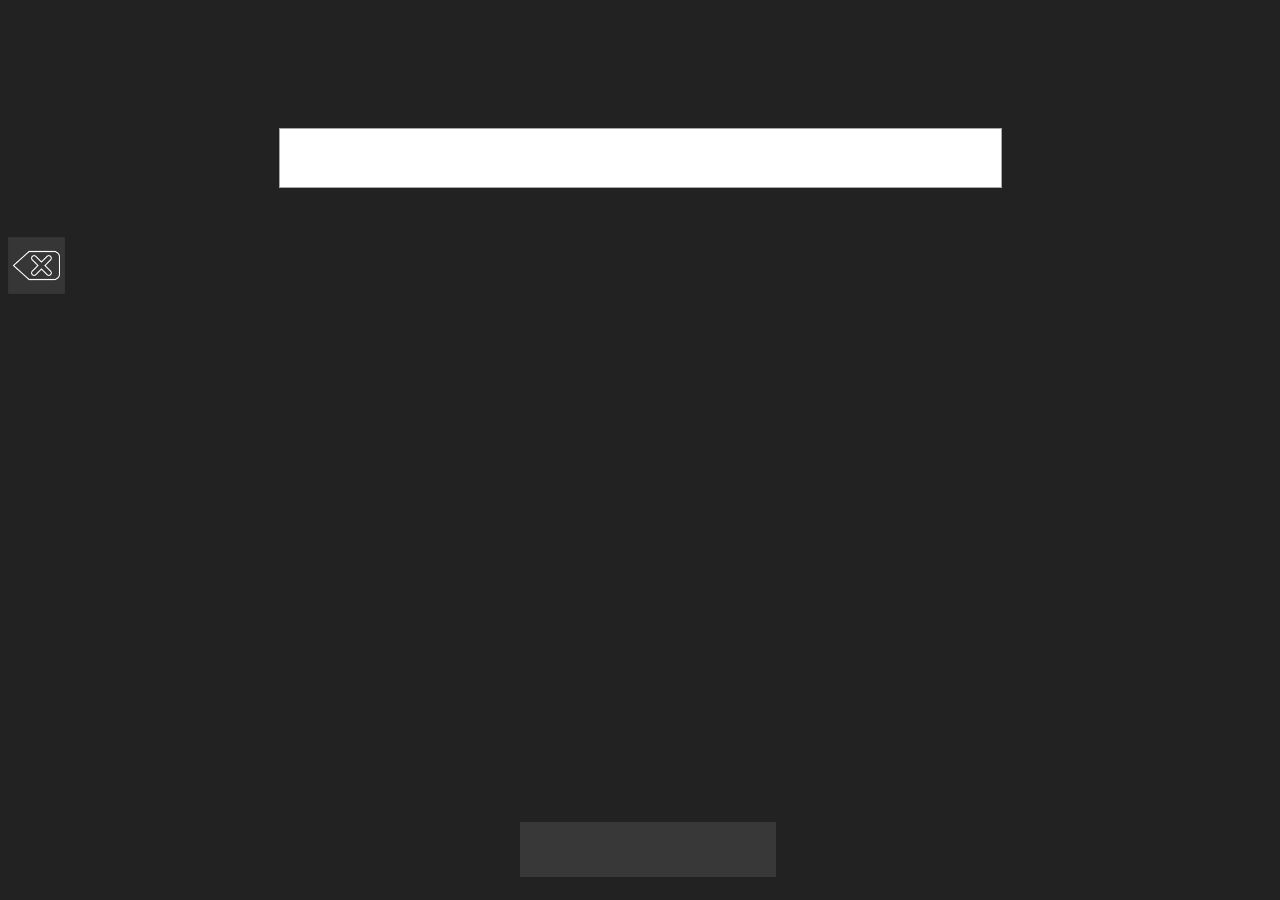
==== keyboard.html @ 39f52bec "keyboard" ====
<!DOCTYPE html>
<html lang="en-us">

<head>
	<meta charset="utf-8">
	<title>Dwell-Free Typing</title>
	
	<script src="scripts/jquery-1.10.2.min.js"></script>
	<script src="scripts/jquery-1.10.2.js"></script>
	<script src="https://code.responsivevoice.org/responsivevoice.js"></script>
	<script src="scripts/jquery.pietimer.js"></script>
	<script src="scripts/keyboard.js"></script>
	
	<link rel="stylesheet" type="text/css" href="CSS/Style.css">
	<link rel="stylesheet" type="text/css" href="https://maxcdn.bootstrapcdn.com/font-awesome/4.7.0/css/font-awesome.min.css">
	<link rel="stylesheet" type="text/css" href="https://fonts.googleapis.com/css?family=Montserrat|Muli" >

	<script type="text/javascript">
		//Get data from URL
		function GetURLParameter(sParam)
		{
		    var sPageURL = window.location.search.substring(1);
		    var sURLVariables = sPageURL.split('&');
		    for (var i = 0; i < sURLVariables.length; i++)
		    {
		        var sParameterName = sURLVariables[i].split('=');
		        if (sParameterName[0] == sParam)
		        {
		            return decodeURIComponent(sParameterName[1]);
		        }
		    }
		}
		
		var layout = GetURLParameter('layout');
		var dwelltime= GetURLParameter('dwellTime');
		var pangram = GetURLParameter('pangram');

		//--calling plugin--//
		$(document).ready(function($) {
			$("write").keyboardLayout("uk", layout,dwelltime);
		})
	</script>
</head>

<body>
	<div id="myModal" class="modal">
		<!-- Modal content -->
		<div class="modal-content">
			<p class="modal-text">Start typing in...</p>
			<p class="modal-text-seconds" id="countdown-sec"></p>
		</div>
	</div>

	<div class="button" id="button_delete">
		<div class="button-pie"></div>
	</div>
	<div class="preloader hidden" id="preloader">
		<img src="images/default.gif" class="preloader-gif">
	</div>
	<div id="mainContentKeyboard">
		<div contenteditable="true" id="write"></div>	    
		<div id="keyboard"></div>    	
	</div>	

	<div class="button-space" id="button_Space">
		<div class="button-pie"></div>
	</div>
	<div id='readyConfirmation' class='hidden'>
		<form id="Confirm" onSubmit="Levenshtein(pangram, $('#write').clone().children().find('.primary').text());" action="Result.html" method="GET">
			<input type="hidden" id="accuracy" name="accuracy" value=""/>
			<input type="hidden" id="error" name="error" value=""/>
			<input type="hidden" id="wpm" name="wpm" value=""/>
			<input type="hidden" id="tot" name="TOT" value=""/>
			<input type="hidden" id="layout" name="layout" value=""/>
 			<span id='readyText'>Are you ready?</span>
			<button type="submit" id="yes" class="btn btn-success">Yes</button>
			<button type="button" id="no" onclick="changeClass()" class="btn btn-danger">No</button>
		</form>
	</div>	
	<button id="Speech" class="hidden">Convert to Speech</button>
</body>
</html>

<script>
	function changeClass()
	{
		document.getElementById("readyConfirmation").className = document.getElementById("readyConfirmation").className.replace('visible','hidden');
	}

	function multiReplace(str, match, repl) {
	    if (match === repl)
	        return str;
	    do {
	        str = str.replace(match, repl);
	    } while(str.indexOf(match) !== -1);
	    return str;
	}

	//--determining accuracy--//
	function Levenshtein(a,b) 
	{
		  a= multiReplace(a, '+', ' ');
		  console.log(a);
		  
		  b=b.trim();
		  if(a.length == 0)
		  {
		  		var errorRate = (b.length/ Math.max(a.length,b.length)) * 100;
				var accuracyRate = 100 - errorRate;
				document.getElementById('accuracy').value = Math.round(accuracyRate);
				document.getElementById('error').value = Math.round(errorRate);
				return row[a.length];
		  }

		  if(b.length == 0)
		  {
				var errorRate = (a.length / Math.max(a.length,b.length)) * 100;
				var accuracyRate = 100 - errorRate;
				document.getElementById('accuracy').value = Math.round(accuracyRate);
				document.getElementById('error').value = Math.round(errorRate);
				return row[a.length];
		  }

		  // swap to save some memory O(min(a,b)) instead of O(a)
		  if(a.length > b.length) {
		    var tmp = a;
		    a = b;
		    b = tmp;
		  }

		  var row = [];
		  // init the row
		  for(var i = 0; i <= a.length; i++){
		    row[i] = i;
		  }

		  // fill in the rest
		  for(var i = 1; i <= b.length; i++){
		    var prev = i;
		    for(var j = 1; j <= a.length; j++){
		      var val;
		      if(b.charAt(i-1) == a.charAt(j-1)){
		        val = row[j-1]; // match
		      } else {
		        val = Math.min(row[j-1] + 1, // substitution
		                       prev + 1,     // insertion
		                       row[j] + 1);  // deletion
		      }
		      row[j - 1] = prev;
		      prev = val;
		    }
		    row[a.length] = prev;
		  }
		  var errorRate = (row[a.length] / Math.max(a.length,b.length)) * 100;
		  var accuracyRate = 100 - errorRate;
		  document.getElementById('accuracy').value = Math.round(accuracyRate);
		  document.getElementById('error').value = Math.round(errorRate);
		  return row[a.length];
	}
</script>
---- CSS/Style.css ----
body
{
    background: #222222 !important;
    margin-top:10%;
}

.modal {
    display: none; /* Hidden by default */
    position: fixed; /* Stay in place */
    z-index: 10; /* Sit on top */
    left: 0;
    top: 0;
    width: 100%; /* Full width */
    height: 100%; /* Full height */
    overflow: hidden; /* Enable scroll if needed */
    background-color: rgb(0,0,0); /* Fallback color */
    background-color: rgba(0,0,0,0.4); /* Black w/ opacity */
}

/* Modal Content/Box */
.modal-content {
    background-color: #fefefe;
    margin: 19% auto; /* 15% from the top and centered */
    padding: 20px;
    border: 0px solid #888;
    width: 25%;
    height: 13%; /* Could be more or less, depending on screen size */
    border-radius:10px;
}

.modal-text
{
  font-family: muli;
  color: black;
  font-size: large;
  width: 45%;
  margin: 0 auto;
}

.modal-text-seconds
{
    font-family: muli;
    color: black;
    font-size: -webkit-xxx-large;
    width: 20%;
    margin: 0 auto;
    padding-top:2%;
}
/*added*/
.tooltiptext {
    position: relative;
}

.popUpWord {
  position: relative;
  display: inline-block;
  color: #ffffff;
}

.popUpWord:after {
  content: attr(innertext);
  position: absolute;
  z-index: 1;
  color: #61B329;
  left: 0;
  top: 0;
  width: 0;
  white-space: nowrap;
  overflow: hidden;
}

.popUpWord:hover:after {
  width: 100%;
  transition: 1500ms ease-in;
}
/*added*/

#prefSelection
{
    position: relative;
    text-align: center;
}

#Speech
{
    width: 10%;
    text-align: center;
    height: 28px;
    position: fixed;
    bottom: 10px;
    float: right;
    right: 10px;
    margin-bottom: 0.5%;
    background: #fff;
    border: 1px solid #f9f9f9;
    -moz-border-radius: 3px;
    font-family: muli;
    font-size: smaller;
    font-weight: 800;
}

#Speech:hover
{
    box-shadow: 0 0 9px rgba(232, 252, 194, 1);
    border: 0.1px solid rgba(232, 252, 194, 1);
}

td {
    padding: 12px !important;
}

.button
{    
    float: left;
    margin: 0;
    width: 55px;
    height: 55px;
    line-height: 45px;
    text-align: center;
    background: #383838;
    border: 1px solid #383838;
    -moz-border-radius: 3px;
    -webkit-border-radius: 1px;
    position: relative;
    font-family: 'Montserrat', sans-serif;
    font-size: 22px;
    color: white;
}

.buttonDwell
{
	float: left;
    margin: 0 10px 10px 0;
    width: 45px;
    height: 45px;
    line-height: 45px;
    text-align: center;
    background: #fff;
    border: 1px solid #f9f9f9;
    -moz-border-radius: 3px;
    -webkit-border-radius: 3px;
    /*new css*/
    position: relative;
    display: inline-flex;
}

.large-Button-Enter-Dwell
{
    width: 45px;
    text-align: center;
    background: #fff;
    border: 1px solid #f9f9f9;
    line-height: 45px;
    height:110px;
    -moz-border-radius: 3px;
    -webkit-border-radius: 3px;
    float: left;
    margin: 0 10px 10px 0;
    position: relative;
    display: inline-flex;
}

.button:hover
{
	position: relative;
  top: 1px;
  left: 1px;
  border-color: #38383;
	cursor: none;
  color:red;
}

.button-space:hover
{
  background-color: white;
}

.button-space
{
    width: 20%;
    background: #383838;
    border: 1px solid #38383;
    line-height: 55px;
    height: 55px;
    -moz-border-radius: 0px;
    -webkit-border-radius: 0px;
    margin-left: 40%;
    position: fixed;
    bottom: 10px;
    margin-bottom: 1%;
}

.hide
{
    visibility: hidden;
    width: 150px;
}

.button-enter
{
    width: 55px;
    text-align: center;
    background: #383838;
    border: 1px solid #38383;
    line-height: 55px;
    height:120px;
    -moz-border-radius: 0px;
    -webkit-border-radius: 0px;
    float: left;
    margin: 0px;
}

td
{
    padding: 15px;
}

#write 
{
    display: block;
    margin-left: auto;
    border: #A9A9A9 1px solid;
    resize: none;
    font-family: muli;
    width: 723px;
    height: 60px;
    font-size: 24px;
    font-weight: 600;
    box-sizing: border-box;
    padding-top: 10px;
    padding-left: 10px;
    padding-right: 10px;
    padding-bottom: 10px;
    background: white;
    margin-right: auto;
    -webkit-user-modify: read-only; /*hides caret*/
}

#write:hover
{
  box-shadow: 0 0 9px rgba(232, 252, 194, 1);
  border: 0.1px solid rgba(232, 252, 194, 1);
}

table
{
    margin: 0 auto;
}

#keyboard
{
    padding-top: 5%;
    width: 830px;
    margin: 0 auto;
    padding-bottom: 5%;
}

.backspace
{
  padding-left:30% !important;
}

#mainContentKeyboard
{
  cursor:none;
  margin: auto;
  width: 830px;  
}

#mainContentIndex
{
	margin: 50px auto;
	width: 900px;
    position: absolute;
    top: 40%;
    left: 50%;
    padding: 15px;
    -ms-transform: translateX(-50%) translateY(-50%);
    -webkit-transform: translate(-50%,-50%);
    transform: translate(-50%,-50%);
    margin-top: 0px;
    margin-bottom: 0px;
}

.submit
{
	width: 10%;
    text-align: center;
    height: 28px;
    z-index: 9999;
    background: #fff;
    border: 1px solid #f9f9f9;
    font-family: muli;
    font-size: smaller;
    font-weight: 800;
}

.submit:hover
{
	box-shadow: 0 0 9px rgba(232, 252, 194, 1);
    border: 0.1px solid rgba(232, 252, 194, 1);
}

.resultsTitle
{
	font-family: Muli;
    color: white;
    font-size: 35px;
    padding-left: 2.5%;
    padding-top: 2%;
    font-weight: lighter;

}

td
{
	padding:4px
}

.red
{
    background-color:red;
}

.visible
{
    visibility:visible;
}

.hidden
{
    visibility:hidden;
}

.pie_timer
{
    /*position:absolute;*/
    z-index: 1;
}

.inner-number
{
    position:absolute;
    z-index:2;
    padding-left: 28%;
}

.inner-number-enter
{
    position: absolute;
    z-index: 2;
    padding-left: 28%;
    padding-top: 60%;
}

.inner-number-space
{
    position: absolute;
    z-index: 2;
    display: inherit;
}


.inner-number-padding
{
    padding-left: 34%;
}

.btn-success {
    color: #fff;
    background-color: #5cb85c;
    border-color: #4cae4c;
}
.btn {
    display: inline-block;
    padding: 6px 12px;
    margin-bottom: 0;
    font-size: 14px;
    font-weight: 400;
    line-height: 1.42857143;
    text-align: center;
    white-space: nowrap;
    vertical-align: middle;
    -ms-touch-action: manipulation;
    touch-action: manipulation;
    cursor: pointer;
    -webkit-user-select: none;
    -moz-user-select: none;
    -ms-user-select: none;
    user-select: none;
    background-image: none;
    border: 1px solid transparent;
}

.btn-danger:hover {
    color: #fff;
    background-color: #c9302c;
    border-color: #ac2925;
}

.btn-success:hover {
    color: #fff;
    background-color: #539153;
    border-color: #63b063;
}

.btn-danger {
    color: #fff;
    background-color: #d9534f;
    border-color: #d43f3a;
}

.button-value
{
    position:absolute;
    z-index: 2;
    padding-left: 39%;
    padding-top: 9%;
}

.button-pie
{
    position: absolute;
    display: block;
    width: 55px;
    height: 55px;
    z-index:1;
}

.button-pie-space
{
    padding-left: 37%;
}

.button-pie-enter
{
    padding-top: 70%;
}

.button-value-enter
{
    padding-top:70%;
}

#readyConfirmation
{
	text-align: center;
  height: 28px;
  position: fixed;
  bottom: 10;
  z-index: 9999;
  margin-bottom: 1%;
	font-family: muli;
  color: white;
  font-size: large;
}

/****************************************************************
 *
 * CSS Percentage Circle
 * Author: Andre Firchow
 *
*****************************************************************/
.rect-auto, .c100.p51 .slice, .c100.p52 .slice, .c100.p53 .slice, .c100.p54 .slice, .c100.p55 .slice, .c100.p56 .slice, .c100.p57 .slice, .c100.p58 .slice, .c100.p59 .slice, .c100.p60 .slice, .c100.p61 .slice, .c100.p62 .slice, .c100.p63 .slice, .c100.p64 .slice, .c100.p65 .slice, .c100.p66 .slice, .c100.p67 .slice, .c100.p68 .slice, .c100.p69 .slice, .c100.p70 .slice, .c100.p71 .slice, .c100.p72 .slice, .c100.p73 .slice, .c100.p74 .slice, .c100.p75 .slice, .c100.p76 .slice, .c100.p77 .slice, .c100.p78 .slice, .c100.p79 .slice, .c100.p80 .slice, .c100.p81 .slice, .c100.p82 .slice, .c100.p83 .slice, .c100.p84 .slice, .c100.p85 .slice, .c100.p86 .slice, .c100.p87 .slice, .c100.p88 .slice, .c100.p89 .slice, .c100.p90 .slice, .c100.p91 .slice, .c100.p92 .slice, .c100.p93 .slice, .c100.p94 .slice, .c100.p95 .slice, .c100.p96 .slice, .c100.p97 .slice, .c100.p98 .slice, .c100.p99 .slice, .c100.p100 .slice {
  clip: rect(auto, auto, auto, auto);
}

.pie, .c100 .bar, .c100.p51 .fill, .c100.p52 .fill, .c100.p53 .fill, .c100.p54 .fill, .c100.p55 .fill, .c100.p56 .fill, .c100.p57 .fill, .c100.p58 .fill, .c100.p59 .fill, .c100.p60 .fill, .c100.p61 .fill, .c100.p62 .fill, .c100.p63 .fill, .c100.p64 .fill, .c100.p65 .fill, .c100.p66 .fill, .c100.p67 .fill, .c100.p68 .fill, .c100.p69 .fill, .c100.p70 .fill, .c100.p71 .fill, .c100.p72 .fill, .c100.p73 .fill, .c100.p74 .fill, .c100.p75 .fill, .c100.p76 .fill, .c100.p77 .fill, .c100.p78 .fill, .c100.p79 .fill, .c100.p80 .fill, .c100.p81 .fill, .c100.p82 .fill, .c100.p83 .fill, .c100.p84 .fill, .c100.p85 .fill, .c100.p86 .fill, .c100.p87 .fill, .c100.p88 .fill, .c100.p89 .fill, .c100.p90 .fill, .c100.p91 .fill, .c100.p92 .fill, .c100.p93 .fill, .c100.p94 .fill, .c100.p95 .fill, .c100.p96 .fill, .c100.p97 .fill, .c100.p98 .fill, .c100.p99 .fill, .c100.p100 .fill {
  position: absolute;
  border: 0.08em solid #ffffff;
  width: 0.84em;
  height: 0.84em;
  clip: rect(0em, 0.5em, 1em, 0em);
  -webkit-border-radius: 50%;
  -moz-border-radius: 50%;
  -ms-border-radius: 50%;
  -o-border-radius: 50%;
  border-radius: 50%;
  -webkit-transform: rotate(0deg);
  -moz-transform: rotate(0deg);
  -ms-transform: rotate(0deg);
  -o-transform: rotate(0deg);
  transform: rotate(0deg);
}

.pie-fill, .c100.p51 .bar:after, .c100.p51 .fill, .c100.p52 .bar:after, .c100.p52 .fill, .c100.p53 .bar:after, .c100.p53 .fill, .c100.p54 .bar:after, .c100.p54 .fill, .c100.p55 .bar:after, .c100.p55 .fill, .c100.p56 .bar:after, .c100.p56 .fill, .c100.p57 .bar:after, .c100.p57 .fill, .c100.p58 .bar:after, .c100.p58 .fill, .c100.p59 .bar:after, .c100.p59 .fill, .c100.p60 .bar:after, .c100.p60 .fill, .c100.p61 .bar:after, .c100.p61 .fill, .c100.p62 .bar:after, .c100.p62 .fill, .c100.p63 .bar:after, .c100.p63 .fill, .c100.p64 .bar:after, .c100.p64 .fill, .c100.p65 .bar:after, .c100.p65 .fill, .c100.p66 .bar:after, .c100.p66 .fill, .c100.p67 .bar:after, .c100.p67 .fill, .c100.p68 .bar:after, .c100.p68 .fill, .c100.p69 .bar:after, .c100.p69 .fill, .c100.p70 .bar:after, .c100.p70 .fill, .c100.p71 .bar:after, .c100.p71 .fill, .c100.p72 .bar:after, .c100.p72 .fill, .c100.p73 .bar:after, .c100.p73 .fill, .c100.p74 .bar:after, .c100.p74 .fill, .c100.p75 .bar:after, .c100.p75 .fill, .c100.p76 .bar:after, .c100.p76 .fill, .c100.p77 .bar:after, .c100.p77 .fill, .c100.p78 .bar:after, .c100.p78 .fill, .c100.p79 .bar:after, .c100.p79 .fill, .c100.p80 .bar:after, .c100.p80 .fill, .c100.p81 .bar:after, .c100.p81 .fill, .c100.p82 .bar:after, .c100.p82 .fill, .c100.p83 .bar:after, .c100.p83 .fill, .c100.p84 .bar:after, .c100.p84 .fill, .c100.p85 .bar:after, .c100.p85 .fill, .c100.p86 .bar:after, .c100.p86 .fill, .c100.p87 .bar:after, .c100.p87 .fill, .c100.p88 .bar:after, .c100.p88 .fill, .c100.p89 .bar:after, .c100.p89 .fill, .c100.p90 .bar:after, .c100.p90 .fill, .c100.p91 .bar:after, .c100.p91 .fill, .c100.p92 .bar:after, .c100.p92 .fill, .c100.p93 .bar:after, .c100.p93 .fill, .c100.p94 .bar:after, .c100.p94 .fill, .c100.p95 .bar:after, .c100.p95 .fill, .c100.p96 .bar:after, .c100.p96 .fill, .c100.p97 .bar:after, .c100.p97 .fill, .c100.p98 .bar:after, .c100.p98 .fill, .c100.p99 .bar:after, .c100.p99 .fill, .c100.p100 .bar:after, .c100.p100 .fill {
  -webkit-transform: rotate(180deg);
  -moz-transform: rotate(180deg);
  -ms-transform: rotate(180deg);
  -o-transform: rotate(180deg);
  transform: rotate(180deg);
}

.c100 {
  position: relative;
  font-size: 120px;
  width: 1em;
  height: 1em;
  -webkit-border-radius: 50%;
  -moz-border-radius: 50%;
  -ms-border-radius: 50%;
  -o-border-radius: 50%;
  border-radius: 50%;
  float: left;
  margin: 0 0.1em 0.1em 0;
  background-color: #b0a0a0;
}
.c100 *, .c100 *:before, .c100 *:after {
  -webkit-box-sizing: content-box;
  -moz-box-sizing: content-box;
  box-sizing: content-box;
}
.c100.center {
  float: none;
  margin: 0 auto;
}
.c100.big {
  font-size: 240px;
}

.c100 > span {
  position: absolute;
  width: 100%;
  z-index: 1;
  left: 0;
  top: 0;
  width: 5em;
  line-height: 5em;
  font-size: 0.2em;
  color: #ffffff;
  display: block;
  text-align: center;
  white-space: nowrap;
  -webkit-transition-property: all;
  -moz-transition-property: all;
  -o-transition-property: all;
  transition-property: all;
  -webkit-transition-duration: 0.2s;
  -moz-transition-duration: 0.2s;
  -o-transition-duration: 0.2s;
  transition-duration: 0.2s;
  -webkit-transition-timing-function: ease-out;
  -moz-transition-timing-function: ease-out;
  -o-transition-timing-function: ease-out;
  transition-timing-function: ease-out;
}
.c100:after {
  position: absolute;
  top: 0.08em;
  left: 0.08em;
  display: block;
  content: " ";
  -webkit-border-radius: 50%;
  -moz-border-radius: 50%;
  -ms-border-radius: 50%;
  -o-border-radius: 50%;
  border-radius: 50%;
  background-color: #222222;
  width: 0.84em;
  height: 0.84em;
  -webkit-transition-property: all;
  -moz-transition-property: all;
  -o-transition-property: all;
  transition-property: all;
  -webkit-transition-duration: 0.2s;
  -moz-transition-duration: 0.2s;
  -o-transition-duration: 0.2s;
  transition-duration: 0.2s;
  -webkit-transition-timing-function: ease-in;
  -moz-transition-timing-function: ease-in;
  -o-transition-timing-function: ease-in;
  transition-timing-function: ease-in;
}
.c100 .slice {
  position: absolute;
  width: 1em;
  height: 1em;
  clip: rect(0em, 1em, 1em, 0.5em);
}
.c100.p1 .bar {
  -webkit-transform: rotate(3.6deg);
  -moz-transform: rotate(3.6deg);
  -ms-transform: rotate(3.6deg);
  -o-transform: rotate(3.6deg);
  transform: rotate(3.6deg);
}
.c100.p2 .bar {
  -webkit-transform: rotate(7.2deg);
  -moz-transform: rotate(7.2deg);
  -ms-transform: rotate(7.2deg);
  -o-transform: rotate(7.2deg);
  transform: rotate(7.2deg);
}
.c100.p3 .bar {
  -webkit-transform: rotate(10.8deg);
  -moz-transform: rotate(10.8deg);
  -ms-transform: rotate(10.8deg);
  -o-transform: rotate(10.8deg);
  transform: rotate(10.8deg);
}
.c100.p4 .bar {
  -webkit-transform: rotate(14.4deg);
  -moz-transform: rotate(14.4deg);
  -ms-transform: rotate(14.4deg);
  -o-transform: rotate(14.4deg);
  transform: rotate(14.4deg);
}
.c100.p5 .bar {
  -webkit-transform: rotate(18deg);
  -moz-transform: rotate(18deg);
  -ms-transform: rotate(18deg);
  -o-transform: rotate(18deg);
  transform: rotate(18deg);
}
.c100.p6 .bar {
  -webkit-transform: rotate(21.6deg);
  -moz-transform: rotate(21.6deg);
  -ms-transform: rotate(21.6deg);
  -o-transform: rotate(21.6deg);
  transform: rotate(21.6deg);
}
.c100.p7 .bar {
  -webkit-transform: rotate(25.2deg);
  -moz-transform: rotate(25.2deg);
  -ms-transform: rotate(25.2deg);
  -o-transform: rotate(25.2deg);
  transform: rotate(25.2deg);
}
.c100.p8 .bar {
  -webkit-transform: rotate(28.8deg);
  -moz-transform: rotate(28.8deg);
  -ms-transform: rotate(28.8deg);
  -o-transform: rotate(28.8deg);
  transform: rotate(28.8deg);
}
.c100.p9 .bar {
  -webkit-transform: rotate(32.4deg);
  -moz-transform: rotate(32.4deg);
  -ms-transform: rotate(32.4deg);
  -o-transform: rotate(32.4deg);
  transform: rotate(32.4deg);
}
.c100.p10 .bar {
  -webkit-transform: rotate(36deg);
  -moz-transform: rotate(36deg);
  -ms-transform: rotate(36deg);
  -o-transform: rotate(36deg);
  transform: rotate(36deg);
}
.c100.p11 .bar {
  -webkit-transform: rotate(39.6deg);
  -moz-transform: rotate(39.6deg);
  -ms-transform: rotate(39.6deg);
  -o-transform: rotate(39.6deg);
  transform: rotate(39.6deg);
}
.c100.p12 .bar {
  -webkit-transform: rotate(43.2deg);
  -moz-transform: rotate(43.2deg);
  -ms-transform: rotate(43.2deg);
  -o-transform: rotate(43.2deg);
  transform: rotate(43.2deg);
}
.c100.p13 .bar {
  -webkit-transform: rotate(46.8deg);
  -moz-transform: rotate(46.8deg);
  -ms-transform: rotate(46.8deg);
  -o-transform: rotate(46.8deg);
  transform: rotate(46.8deg);
}
.c100.p14 .bar {
  -webkit-transform: rotate(50.4deg);
  -moz-transform: rotate(50.4deg);
  -ms-transform: rotate(50.4deg);
  -o-transform: rotate(50.4deg);
  transform: rotate(50.4deg);
}
.c100.p15 .bar {
  -webkit-transform: rotate(54deg);
  -moz-transform: rotate(54deg);
  -ms-transform: rotate(54deg);
  -o-transform: rotate(54deg);
  transform: rotate(54deg);
}
.c100.p16 .bar {
  -webkit-transform: rotate(57.6deg);
  -moz-transform: rotate(57.6deg);
  -ms-transform: rotate(57.6deg);
  -o-transform: rotate(57.6deg);
  transform: rotate(57.6deg);
}
.c100.p17 .bar {
  -webkit-transform: rotate(61.2deg);
  -moz-transform: rotate(61.2deg);
  -ms-transform: rotate(61.2deg);
  -o-transform: rotate(61.2deg);
  transform: rotate(61.2deg);
}
.c100.p18 .bar {
  -webkit-transform: rotate(64.8deg);
  -moz-transform: rotate(64.8deg);
  -ms-transform: rotate(64.8deg);
  -o-transform: rotate(64.8deg);
  transform: rotate(64.8deg);
}
.c100.p19 .bar {
  -webkit-transform: rotate(68.4deg);
  -moz-transform: rotate(68.4deg);
  -ms-transform: rotate(68.4deg);
  -o-transform: rotate(68.4deg);
  transform: rotate(68.4deg);
}
.c100.p20 .bar {
  -webkit-transform: rotate(72deg);
  -moz-transform: rotate(72deg);
  -ms-transform: rotate(72deg);
  -o-transform: rotate(72deg);
  transform: rotate(72deg);
}
.c100.p21 .bar {
  -webkit-transform: rotate(75.6deg);
  -moz-transform: rotate(75.6deg);
  -ms-transform: rotate(75.6deg);
  -o-transform: rotate(75.6deg);
  transform: rotate(75.6deg);
}
.c100.p22 .bar {
  -webkit-transform: rotate(79.2deg);
  -moz-transform: rotate(79.2deg);
  -ms-transform: rotate(79.2deg);
  -o-transform: rotate(79.2deg);
  transform: rotate(79.2deg);
}
.c100.p23 .bar {
  -webkit-transform: rotate(82.8deg);
  -moz-transform: rotate(82.8deg);
  -ms-transform: rotate(82.8deg);
  -o-transform: rotate(82.8deg);
  transform: rotate(82.8deg);
}
.c100.p24 .bar {
  -webkit-transform: rotate(86.4deg);
  -moz-transform: rotate(86.4deg);
  -ms-transform: rotate(86.4deg);
  -o-transform: rotate(86.4deg);
  transform: rotate(86.4deg);
}
.c100.p25 .bar {
  -webkit-transform: rotate(90deg);
  -moz-transform: rotate(90deg);
  -ms-transform: rotate(90deg);
  -o-transform: rotate(90deg);
  transform: rotate(90deg);
}
.c100.p26 .bar {
  -webkit-transform: rotate(93.6deg);
  -moz-transform: rotate(93.6deg);
  -ms-transform: rotate(93.6deg);
  -o-transform: rotate(93.6deg);
  transform: rotate(93.6deg);
}
.c100.p27 .bar {
  -webkit-transform: rotate(97.2deg);
  -moz-transform: rotate(97.2deg);
  -ms-transform: rotate(97.2deg);
  -o-transform: rotate(97.2deg);
  transform: rotate(97.2deg);
}
.c100.p28 .bar {
  -webkit-transform: rotate(100.8deg);
  -moz-transform: rotate(100.8deg);
  -ms-transform: rotate(100.8deg);
  -o-transform: rotate(100.8deg);
  transform: rotate(100.8deg);
}
.c100.p29 .bar {
  -webkit-transform: rotate(104.4deg);
  -moz-transform: rotate(104.4deg);
  -ms-transform: rotate(104.4deg);
  -o-transform: rotate(104.4deg);
  transform: rotate(104.4deg);
}
.c100.p30 .bar {
  -webkit-transform: rotate(108deg);
  -moz-transform: rotate(108deg);
  -ms-transform: rotate(108deg);
  -o-transform: rotate(108deg);
  transform: rotate(108deg);
}
.c100.p31 .bar {
  -webkit-transform: rotate(111.6deg);
  -moz-transform: rotate(111.6deg);
  -ms-transform: rotate(111.6deg);
  -o-transform: rotate(111.6deg);
  transform: rotate(111.6deg);
}
.c100.p32 .bar {
  -webkit-transform: rotate(115.2deg);
  -moz-transform: rotate(115.2deg);
  -ms-transform: rotate(115.2deg);
  -o-transform: rotate(115.2deg);
  transform: rotate(115.2deg);
}
.c100.p33 .bar {
  -webkit-transform: rotate(118.8deg);
  -moz-transform: rotate(118.8deg);
  -ms-transform: rotate(118.8deg);
  -o-transform: rotate(118.8deg);
  transform: rotate(118.8deg);
}
.c100.p34 .bar {
  -webkit-transform: rotate(122.4deg);
  -moz-transform: rotate(122.4deg);
  -ms-transform: rotate(122.4deg);
  -o-transform: rotate(122.4deg);
  transform: rotate(122.4deg);
}
.c100.p35 .bar {
  -webkit-transform: rotate(126deg);
  -moz-transform: rotate(126deg);
  -ms-transform: rotate(126deg);
  -o-transform: rotate(126deg);
  transform: rotate(126deg);
}
.c100.p36 .bar {
  -webkit-transform: rotate(129.6deg);
  -moz-transform: rotate(129.6deg);
  -ms-transform: rotate(129.6deg);
  -o-transform: rotate(129.6deg);
  transform: rotate(129.6deg);
}
.c100.p37 .bar {
  -webkit-transform: rotate(133.2deg);
  -moz-transform: rotate(133.2deg);
  -ms-transform: rotate(133.2deg);
  -o-transform: rotate(133.2deg);
  transform: rotate(133.2deg);
}
.c100.p38 .bar {
  -webkit-transform: rotate(136.8deg);
  -moz-transform: rotate(136.8deg);
  -ms-transform: rotate(136.8deg);
  -o-transform: rotate(136.8deg);
  transform: rotate(136.8deg);
}
.c100.p39 .bar {
  -webkit-transform: rotate(140.4deg);
  -moz-transform: rotate(140.4deg);
  -ms-transform: rotate(140.4deg);
  -o-transform: rotate(140.4deg);
  transform: rotate(140.4deg);
}
.c100.p40 .bar {
  -webkit-transform: rotate(144deg);
  -moz-transform: rotate(144deg);
  -ms-transform: rotate(144deg);
  -o-transform: rotate(144deg);
  transform: rotate(144deg);
}
.c100.p41 .bar {
  -webkit-transform: rotate(147.6deg);
  -moz-transform: rotate(147.6deg);
  -ms-transform: rotate(147.6deg);
  -o-transform: rotate(147.6deg);
  transform: rotate(147.6deg);
}
.c100.p42 .bar {
  -webkit-transform: rotate(151.2deg);
  -moz-transform: rotate(151.2deg);
  -ms-transform: rotate(151.2deg);
  -o-transform: rotate(151.2deg);
  transform: rotate(151.2deg);
}
.c100.p43 .bar {
  -webkit-transform: rotate(154.8deg);
  -moz-transform: rotate(154.8deg);
  -ms-transform: rotate(154.8deg);
  -o-transform: rotate(154.8deg);
  transform: rotate(154.8deg);
}
.c100.p44 .bar {
  -webkit-transform: rotate(158.4deg);
  -moz-transform: rotate(158.4deg);
  -ms-transform: rotate(158.4deg);
  -o-transform: rotate(158.4deg);
  transform: rotate(158.4deg);
}
.c100.p45 .bar {
  -webkit-transform: rotate(162deg);
  -moz-transform: rotate(162deg);
  -ms-transform: rotate(162deg);
  -o-transform: rotate(162deg);
  transform: rotate(162deg);
}
.c100.p46 .bar {
  -webkit-transform: rotate(165.6deg);
  -moz-transform: rotate(165.6deg);
  -ms-transform: rotate(165.6deg);
  -o-transform: rotate(165.6deg);
  transform: rotate(165.6deg);
}
.c100.p47 .bar {
  -webkit-transform: rotate(169.2deg);
  -moz-transform: rotate(169.2deg);
  -ms-transform: rotate(169.2deg);
  -o-transform: rotate(169.2deg);
  transform: rotate(169.2deg);
}
.c100.p48 .bar {
  -webkit-transform: rotate(172.8deg);
  -moz-transform: rotate(172.8deg);
  -ms-transform: rotate(172.8deg);
  -o-transform: rotate(172.8deg);
  transform: rotate(172.8deg);
}
.c100.p49 .bar {
  -webkit-transform: rotate(176.4deg);
  -moz-transform: rotate(176.4deg);
  -ms-transform: rotate(176.4deg);
  -o-transform: rotate(176.4deg);
  transform: rotate(176.4deg);
}
.c100.p50 .bar {
  -webkit-transform: rotate(180deg);
  -moz-transform: rotate(180deg);
  -ms-transform: rotate(180deg);
  -o-transform: rotate(180deg);
  transform: rotate(180deg);
}
.c100.p51 .bar {
  -webkit-transform: rotate(183.6deg);
  -moz-transform: rotate(183.6deg);
  -ms-transform: rotate(183.6deg);
  -o-transform: rotate(183.6deg);
  transform: rotate(183.6deg);
}
.c100.p52 .bar {
  -webkit-transform: rotate(187.2deg);
  -moz-transform: rotate(187.2deg);
  -ms-transform: rotate(187.2deg);
  -o-transform: rotate(187.2deg);
  transform: rotate(187.2deg);
}
.c100.p53 .bar {
  -webkit-transform: rotate(190.8deg);
  -moz-transform: rotate(190.8deg);
  -ms-transform: rotate(190.8deg);
  -o-transform: rotate(190.8deg);
  transform: rotate(190.8deg);
}
.c100.p54 .bar {
  -webkit-transform: rotate(194.4deg);
  -moz-transform: rotate(194.4deg);
  -ms-transform: rotate(194.4deg);
  -o-transform: rotate(194.4deg);
  transform: rotate(194.4deg);
}
.c100.p55 .bar {
  -webkit-transform: rotate(198deg);
  -moz-transform: rotate(198deg);
  -ms-transform: rotate(198deg);
  -o-transform: rotate(198deg);
  transform: rotate(198deg);
}
.c100.p56 .bar {
  -webkit-transform: rotate(201.6deg);
  -moz-transform: rotate(201.6deg);
  -ms-transform: rotate(201.6deg);
  -o-transform: rotate(201.6deg);
  transform: rotate(201.6deg);
}
.c100.p57 .bar {
  -webkit-transform: rotate(205.2deg);
  -moz-transform: rotate(205.2deg);
  -ms-transform: rotate(205.2deg);
  -o-transform: rotate(205.2deg);
  transform: rotate(205.2deg);
}
.c100.p58 .bar {
  -webkit-transform: rotate(208.8deg);
  -moz-transform: rotate(208.8deg);
  -ms-transform: rotate(208.8deg);
  -o-transform: rotate(208.8deg);
  transform: rotate(208.8deg);
}
.c100.p59 .bar {
  -webkit-transform: rotate(212.4deg);
  -moz-transform: rotate(212.4deg);
  -ms-transform: rotate(212.4deg);
  -o-transform: rotate(212.4deg);
  transform: rotate(212.4deg);
}
.c100.p60 .bar {
  -webkit-transform: rotate(216deg);
  -moz-transform: rotate(216deg);
  -ms-transform: rotate(216deg);
  -o-transform: rotate(216deg);
  transform: rotate(216deg);
}
.c100.p61 .bar {
  -webkit-transform: rotate(219.6deg);
  -moz-transform: rotate(219.6deg);
  -ms-transform: rotate(219.6deg);
  -o-transform: rotate(219.6deg);
  transform: rotate(219.6deg);
}
.c100.p62 .bar {
  -webkit-transform: rotate(223.2deg);
  -moz-transform: rotate(223.2deg);
  -ms-transform: rotate(223.2deg);
  -o-transform: rotate(223.2deg);
  transform: rotate(223.2deg);
}
.c100.p63 .bar {
  -webkit-transform: rotate(226.8deg);
  -moz-transform: rotate(226.8deg);
  -ms-transform: rotate(226.8deg);
  -o-transform: rotate(226.8deg);
  transform: rotate(226.8deg);
}
.c100.p64 .bar {
  -webkit-transform: rotate(230.4deg);
  -moz-transform: rotate(230.4deg);
  -ms-transform: rotate(230.4deg);
  -o-transform: rotate(230.4deg);
  transform: rotate(230.4deg);
}
.c100.p65 .bar {
  -webkit-transform: rotate(234deg);
  -moz-transform: rotate(234deg);
  -ms-transform: rotate(234deg);
  -o-transform: rotate(234deg);
  transform: rotate(234deg);
}
.c100.p66 .bar {
  -webkit-transform: rotate(237.6deg);
  -moz-transform: rotate(237.6deg);
  -ms-transform: rotate(237.6deg);
  -o-transform: rotate(237.6deg);
  transform: rotate(237.6deg);
}
.c100.p67 .bar {
  -webkit-transform: rotate(241.2deg);
  -moz-transform: rotate(241.2deg);
  -ms-transform: rotate(241.2deg);
  -o-transform: rotate(241.2deg);
  transform: rotate(241.2deg);
}
.c100.p68 .bar {
  -webkit-transform: rotate(244.8deg);
  -moz-transform: rotate(244.8deg);
  -ms-transform: rotate(244.8deg);
  -o-transform: rotate(244.8deg);
  transform: rotate(244.8deg);
}
.c100.p69 .bar {
  -webkit-transform: rotate(248.4deg);
  -moz-transform: rotate(248.4deg);
  -ms-transform: rotate(248.4deg);
  -o-transform: rotate(248.4deg);
  transform: rotate(248.4deg);
}
.c100.p70 .bar {
  -webkit-transform: rotate(252deg);
  -moz-transform: rotate(252deg);
  -ms-transform: rotate(252deg);
  -o-transform: rotate(252deg);
  transform: rotate(252deg);
}
.c100.p71 .bar {
  -webkit-transform: rotate(255.6deg);
  -moz-transform: rotate(255.6deg);
  -ms-transform: rotate(255.6deg);
  -o-transform: rotate(255.6deg);
  transform: rotate(255.6deg);
}
.c100.p72 .bar {
  -webkit-transform: rotate(259.2deg);
  -moz-transform: rotate(259.2deg);
  -ms-transform: rotate(259.2deg);
  -o-transform: rotate(259.2deg);
  transform: rotate(259.2deg);
}
.c100.p73 .bar {
  -webkit-transform: rotate(262.8deg);
  -moz-transform: rotate(262.8deg);
  -ms-transform: rotate(262.8deg);
  -o-transform: rotate(262.8deg);
  transform: rotate(262.8deg);
}
.c100.p74 .bar {
  -webkit-transform: rotate(266.4deg);
  -moz-transform: rotate(266.4deg);
  -ms-transform: rotate(266.4deg);
  -o-transform: rotate(266.4deg);
  transform: rotate(266.4deg);
}
.c100.p75 .bar {
  -webkit-transform: rotate(270deg);
  -moz-transform: rotate(270deg);
  -ms-transform: rotate(270deg);
  -o-transform: rotate(270deg);
  transform: rotate(270deg);
}
.c100.p76 .bar {
  -webkit-transform: rotate(273.6deg);
  -moz-transform: rotate(273.6deg);
  -ms-transform: rotate(273.6deg);
  -o-transform: rotate(273.6deg);
  transform: rotate(273.6deg);
}
.c100.p77 .bar {
  -webkit-transform: rotate(277.2deg);
  -moz-transform: rotate(277.2deg);
  -ms-transform: rotate(277.2deg);
  -o-transform: rotate(277.2deg);
  transform: rotate(277.2deg);
}
.c100.p78 .bar {
  -webkit-transform: rotate(280.8deg);
  -moz-transform: rotate(280.8deg);
  -ms-transform: rotate(280.8deg);
  -o-transform: rotate(280.8deg);
  transform: rotate(280.8deg);
}
.c100.p79 .bar {
  -webkit-transform: rotate(284.4deg);
  -moz-transform: rotate(284.4deg);
  -ms-transform: rotate(284.4deg);
  -o-transform: rotate(284.4deg);
  transform: rotate(284.4deg);
}
.c100.p80 .bar {
  -webkit-transform: rotate(288deg);
  -moz-transform: rotate(288deg);
  -ms-transform: rotate(288deg);
  -o-transform: rotate(288deg);
  transform: rotate(288deg);
}
.c100.p81 .bar {
  -webkit-transform: rotate(291.6deg);
  -moz-transform: rotate(291.6deg);
  -ms-transform: rotate(291.6deg);
  -o-transform: rotate(291.6deg);
  transform: rotate(291.6deg);
}
.c100.p82 .bar {
  -webkit-transform: rotate(295.2deg);
  -moz-transform: rotate(295.2deg);
  -ms-transform: rotate(295.2deg);
  -o-transform: rotate(295.2deg);
  transform: rotate(295.2deg);
}
.c100.p83 .bar {
  -webkit-transform: rotate(298.8deg);
  -moz-transform: rotate(298.8deg);
  -ms-transform: rotate(298.8deg);
  -o-transform: rotate(298.8deg);
  transform: rotate(298.8deg);
}
.c100.p84 .bar {
  -webkit-transform: rotate(302.4deg);
  -moz-transform: rotate(302.4deg);
  -ms-transform: rotate(302.4deg);
  -o-transform: rotate(302.4deg);
  transform: rotate(302.4deg);
}
.c100.p85 .bar {
  -webkit-transform: rotate(306deg);
  -moz-transform: rotate(306deg);
  -ms-transform: rotate(306deg);
  -o-transform: rotate(306deg);
  transform: rotate(306deg);
}
.c100.p86 .bar {
  -webkit-transform: rotate(309.6deg);
  -moz-transform: rotate(309.6deg);
  -ms-transform: rotate(309.6deg);
  -o-transform: rotate(309.6deg);
  transform: rotate(309.6deg);
}
.c100.p87 .bar {
  -webkit-transform: rotate(313.2deg);
  -moz-transform: rotate(313.2deg);
  -ms-transform: rotate(313.2deg);
  -o-transform: rotate(313.2deg);
  transform: rotate(313.2deg);
}
.c100.p88 .bar {
  -webkit-transform: rotate(316.8deg);
  -moz-transform: rotate(316.8deg);
  -ms-transform: rotate(316.8deg);
  -o-transform: rotate(316.8deg);
  transform: rotate(316.8deg);
}
.c100.p89 .bar {
  -webkit-transform: rotate(320.4deg);
  -moz-transform: rotate(320.4deg);
  -ms-transform: rotate(320.4deg);
  -o-transform: rotate(320.4deg);
  transform: rotate(320.4deg);
}
.c100.p90 .bar {
  -webkit-transform: rotate(324deg);
  -moz-transform: rotate(324deg);
  -ms-transform: rotate(324deg);
  -o-transform: rotate(324deg);
  transform: rotate(324deg);
}
.c100.p91 .bar {
  -webkit-transform: rotate(327.6deg);
  -moz-transform: rotate(327.6deg);
  -ms-transform: rotate(327.6deg);
  -o-transform: rotate(327.6deg);
  transform: rotate(327.6deg);
}
.c100.p92 .bar {
  -webkit-transform: rotate(331.2deg);
  -moz-transform: rotate(331.2deg);
  -ms-transform: rotate(331.2deg);
  -o-transform: rotate(331.2deg);
  transform: rotate(331.2deg);
}
.c100.p93 .bar {
  -webkit-transform: rotate(334.8deg);
  -moz-transform: rotate(334.8deg);
  -ms-transform: rotate(334.8deg);
  -o-transform: rotate(334.8deg);
  transform: rotate(334.8deg);
}
.c100.p94 .bar {
  -webkit-transform: rotate(338.4deg);
  -moz-transform: rotate(338.4deg);
  -ms-transform: rotate(338.4deg);
  -o-transform: rotate(338.4deg);
  transform: rotate(338.4deg);
}
.c100.p95 .bar {
  -webkit-transform: rotate(342deg);
  -moz-transform: rotate(342deg);
  -ms-transform: rotate(342deg);
  -o-transform: rotate(342deg);
  transform: rotate(342deg);
}
.c100.p96 .bar {
  -webkit-transform: rotate(345.6deg);
  -moz-transform: rotate(345.6deg);
  -ms-transform: rotate(345.6deg);
  -o-transform: rotate(345.6deg);
  transform: rotate(345.6deg);
}
.c100.p97 .bar {
  -webkit-transform: rotate(349.2deg);
  -moz-transform: rotate(349.2deg);
  -ms-transform: rotate(349.2deg);
  -o-transform: rotate(349.2deg);
  transform: rotate(349.2deg);
}
.c100.p98 .bar {
  -webkit-transform: rotate(352.8deg);
  -moz-transform: rotate(352.8deg);
  -ms-transform: rotate(352.8deg);
  -o-transform: rotate(352.8deg);
  transform: rotate(352.8deg);
}
.c100.p99 .bar {
  -webkit-transform: rotate(356.4deg);
  -moz-transform: rotate(356.4deg);
  -ms-transform: rotate(356.4deg);
  -o-transform: rotate(356.4deg);
  transform: rotate(356.4deg);
}
.c100.p100 .bar {
  -webkit-transform: rotate(360deg);
  -moz-transform: rotate(360deg);
  -ms-transform: rotate(360deg);
  -o-transform: rotate(360deg);
  transform: rotate(360deg);
}
.c100:hover {
  cursor: default;
}
.c100:hover > span {
  width: 3.33em;
  line-height: 3.33em;
  font-size: 0.3em;
  color: #ffffff;
}
.c100:hover:after {
  top: 0.04em;
  left: 0.04em;
  width: 0.92em;
  height: 0.92em;
}
.c100.dark {
  background-color: #777777;
}
.c100.dark .bar,
.c100.dark .fill {
  border-color: #c6ff00 !important;
}
.c100.dark > span {
  color: #777777;
}
.c100.dark:after {
  background-color: #666666;
}
.c100.dark:hover > span {
  color: #c6ff00;
}
.c100.green .bar, .c100.green .fill {
  border-color: #4db53c !important;
}
.c100.green:hover > span {
  color: #4db53c;
}
.c100.green.dark .bar, .c100.green.dark .fill {
  border-color: #5fd400 !important;
}
.c100.green.dark:hover > span {
  color: #5fd400;
}
.c100.orange .bar, .c100.orange .fill {
  border-color: #dd9d22 !important;
}
.c100.orange:hover > span {
  color: #dd9d22;
}
.c100.orange.dark .bar, .c100.orange.dark .fill {
  border-color: #e08833 !important;
}
.c100.orange.dark:hover > span {
  color: #e08833;
}

.results
{
	padding-top:14%;
	/*margin: 0 auto;
    width: 25%;*/
}

.results-heading
{
	font-family: muli;
    font-size: 18px;
    color: white;
    text-align: center;
}

.seconds
{
    width: 40%;
    margin: 0 auto;
    color: white;
    font-family: muli;
}
.tot
{
  padding-top: 0% important!;
}

.wpm
{
  padding-top: 20% !important;
}

.results-value
{
	text-align: center;
  font-family: muli;
  color: white;
  font-weight: bolder;
  font-size: xx-large;
	padding-top: 12%;
}

#download {
    width: 12%;
    text-align: center;
    height: 28px;
    position: fixed;
    bottom: 0;
    z-index: 9999;
    float: right;
    right: 20px;
    margin-bottom: 2%;
    background: #fff;
    border: 1px solid #f9f9f9;
    -moz-border-radius: 3px;
    font-family: muli;
    font-size: inherit;
    font-weight: 800;
}

.accuracy-heading
{
	padding-bottom: 6%;
}

.side-border-result
{
	border-right: 1px solid;
	height: 170px;
}

.styled-select {
   background: url(http://i62.tinypic.com/15xvbd5.png) no-repeat 96% 0;
   height: 29px;
   overflow: hidden;
   width: 240px;
}

.styled-select select {
   background: transparent;
   border: none;
   font-size: 14px;
   height: 29px;
   padding: 5px; /* If you add too much padding here, the options won't show in IE */
   width: 268px;
}

.styled-select.slate {
   background: url(http://i62.tinypic.com/2e3ybe1.jpg) no-repeat right center;
   height: 34px;
   width: 240px;
}

.styled-select.slate select {
   border: 1px solid #ccc;
   font-size: 16px;
   height: 34px;
   width: 268px;
}

.button-value-m
{
	padding-left:30%;
}

.button-value-j
{
	padding-left: 43%;
}

.button-value-backspace
{
	padding-left: 30%;
}

.keyboard-select{
    padding: 5px 35px 5px 5px;
    border: 1px solid #3a3a3a;
    -webkit-appearance: none;
    -moz-appearance: none;
    appearance: none;
    background: url("/Images/keyboard.png") 96% / 15% no-repeat #fff;
    border: 1px solid #f9f9f9;
    font-family: muli;
    font-size: smaller;
    font-weight: 800;
	margin-right: 0.5%;
    width: 174px;
}

.clock-select
{
	padding: 5px 35px 5px 5px;
  border: 1px solid #3a3a3a;
  -webkit-appearance: none;
  -moz-appearance: none;
  appearance: none;
  background: url("/Images/clock.png") 96% / 15% no-repeat #fff;
  border: 1px solid #f9f9f9;
  font-family: muli;
  font-size: smaller;
  font-weight: 800;
	margin-right: 1%;
}

.pangram-select
{
    padding: 5px 35px 5px 5px;
    -webkit-appearance: none;
    -moz-appearance: none;
    border: 1px solid #f9f9f9;
    font-family: muli;
    font-size: smaller;
    font-weight: 800;
    margin-right: 1%;
}

.tooltip {
    position: relative;
    display: inline-block;
}

.tooltip .tooltiptext {
    height: 120px;
    visibility: hidden;
    width: 120px;
    background-color: #383838;
    color: #fff;
    border-radius: 6px;
    padding: 5px 0;
    position: absolute;
    z-index: 1;
    bottom: 100%;
    left: 70%;
    margin-left: -90px;
    font-family: 'Montserrat', sans-serif;
    font-size: 20px;
    padding-left: 30%;
    padding-right: 30%;
    -webkit-transition: 0.1s all;   
    -webkit-transition-delay: 0.1s; 
    -moz-transition: 0.1s all;   
    -moz-transition-delay: 0.1s; 
    -ms-transition: 0.1s all;   
    -ms-transition-delay: 0.1s; 
    -o-transition: 0.1s all;   
    -o-transition-delay: 0.1s; 
    transition: 0.1s all;   
    transition-delay: 0.1s; 
}

.tooltip .tooltiptext::after {
    content: "";
    position: absolute;
    top: 100%;
    left: 50%;
    margin-left: -5px;  
    border-width: 5px;
    border-style: solid;
    border-color: #383838 transparent transparent transparent;
}

.tooltip:hover .tooltiptext {
    visibility: visible;
    -webkit-transition-delay: 0s;
    -moz-transition-delay: 0s;
    -ms-transition-delay: 0s;
    -o-transition-delay: 0s;
    transition-delay: 0s;
}

/*target Internet Explorer 9 and Internet Explorer 10:*/
@media screen and (min-width:0\0) { 
    select {
        background:none;
        padding: 5px;
    }
  }

.button-space-vertical
{
  width: 55px;
  height: 189px;
}

#button_delete
{
  margin-top: 8.6%;
  content: url("/Images/backspace.png");
  -webkit-filter: invert(100%);
  background: rgba(56, 56, 56, 0.12);
  border-color: rgb(203, 203, 203);
}

.side-padding
{
  padding-right:25%;
}

.preloader-gif
{
  width: 25px;
}

.preloader
{
  position: absolute;
  padding-left: 47%;
  padding-top: 1.3%;
}
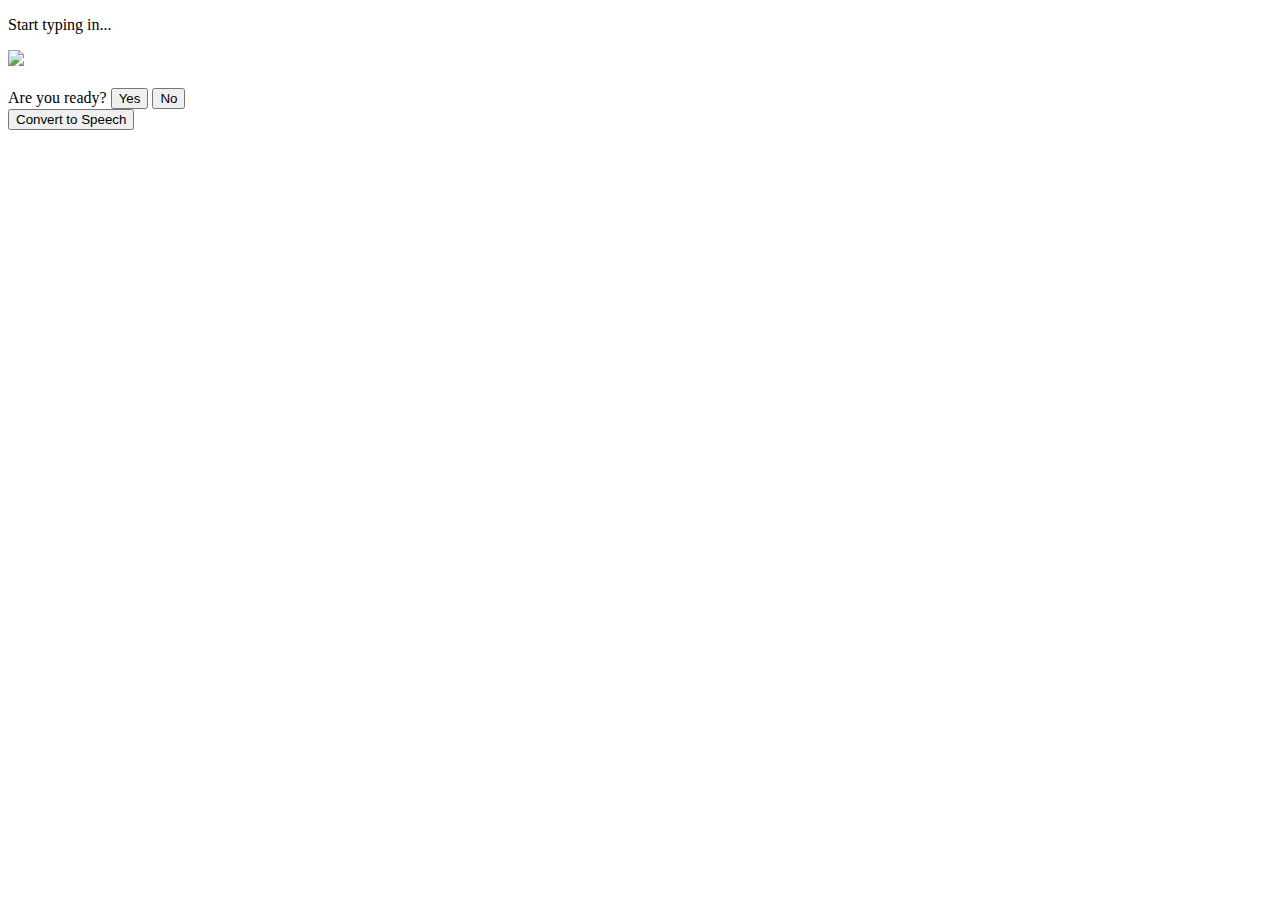
==== commit fdd9488a: "keyboard" ====
--- a/keyboard.html
+++ b/keyboard.html
@@ -1,160 +1,160 @@
-<!DOCTYPE html>
-<html lang="en-us">
-
-<head>
-	<meta charset="utf-8">
-	<title>Dwell-Free Typing</title>
-	
-	<script src="scripts/jquery-1.10.2.min.js"></script>
-	<script src="scripts/jquery-1.10.2.js"></script>
-	<script src="https://code.responsivevoice.org/responsivevoice.js"></script>
-	<script src="scripts/jquery.pietimer.js"></script>
-	<script src="scripts/keyboard.js"></script>
-	
-	<link rel="stylesheet" type="text/css" href="CSS/Style.css">
-	<link rel="stylesheet" type="text/css" href="https://maxcdn.bootstrapcdn.com/font-awesome/4.7.0/css/font-awesome.min.css">
-	<link rel="stylesheet" type="text/css" href="https://fonts.googleapis.com/css?family=Montserrat|Muli" >
-
-	<script type="text/javascript">
-		//Get data from URL
-		function GetURLParameter(sParam)
-		{
-		    var sPageURL = window.location.search.substring(1);
-		    var sURLVariables = sPageURL.split('&');
-		    for (var i = 0; i < sURLVariables.length; i++)
-		    {
-		        var sParameterName = sURLVariables[i].split('=');
-		        if (sParameterName[0] == sParam)
-		        {
-		            return decodeURIComponent(sParameterName[1]);
-		        }
-		    }
-		}
-		
-		var layout = GetURLParameter('layout');
-		var dwelltime= GetURLParameter('dwellTime');
-		var pangram = GetURLParameter('pangram');
-
-		//--calling plugin--//
-		$(document).ready(function($) {
-			$("write").keyboardLayout("uk", layout,dwelltime);
-		})
-	</script>
-</head>
-
-<body>
-	<div id="myModal" class="modal">
-		<!-- Modal content -->
-		<div class="modal-content">
-			<p class="modal-text">Start typing in...</p>
-			<p class="modal-text-seconds" id="countdown-sec"></p>
-		</div>
-	</div>
-
-	<div class="button" id="button_delete">
-		<div class="button-pie"></div>
-	</div>
-	<div class="preloader hidden" id="preloader">
-		<img src="images/default.gif" class="preloader-gif">
-	</div>
-	<div id="mainContentKeyboard">
-		<div contenteditable="true" id="write"></div>	    
-		<div id="keyboard"></div>    	
-	</div>	
-
-	<div class="button-space" id="button_Space">
-		<div class="button-pie"></div>
-	</div>
-	<div id='readyConfirmation' class='hidden'>
-		<form id="Confirm" onSubmit="Levenshtein(pangram, $('#write').clone().children().find('.primary').text());" action="Result.html" method="GET">
-			<input type="hidden" id="accuracy" name="accuracy" value=""/>
-			<input type="hidden" id="error" name="error" value=""/>
-			<input type="hidden" id="wpm" name="wpm" value=""/>
-			<input type="hidden" id="tot" name="TOT" value=""/>
-			<input type="hidden" id="layout" name="layout" value=""/>
- 			<span id='readyText'>Are you ready?</span>
-			<button type="submit" id="yes" class="btn btn-success">Yes</button>
-			<button type="button" id="no" onclick="changeClass()" class="btn btn-danger">No</button>
-		</form>
-	</div>	
-	<button id="Speech" class="hidden">Convert to Speech</button>
-</body>
-</html>
-
-<script>
-	function changeClass()
-	{
-		document.getElementById("readyConfirmation").className = document.getElementById("readyConfirmation").className.replace('visible','hidden');
-	}
-
-	function multiReplace(str, match, repl) {
-	    if (match === repl)
-	        return str;
-	    do {
-	        str = str.replace(match, repl);
-	    } while(str.indexOf(match) !== -1);
-	    return str;
-	}
-
-	//--determining accuracy--//
-	function Levenshtein(a,b) 
-	{
-		  a= multiReplace(a, '+', ' ');
-		  console.log(a);
-		  
-		  b=b.trim();
-		  if(a.length == 0)
-		  {
-		  		var errorRate = (b.length/ Math.max(a.length,b.length)) * 100;
-				var accuracyRate = 100 - errorRate;
-				document.getElementById('accuracy').value = Math.round(accuracyRate);
-				document.getElementById('error').value = Math.round(errorRate);
-				return row[a.length];
-		  }
-
-		  if(b.length == 0)
-		  {
-				var errorRate = (a.length / Math.max(a.length,b.length)) * 100;
-				var accuracyRate = 100 - errorRate;
-				document.getElementById('accuracy').value = Math.round(accuracyRate);
-				document.getElementById('error').value = Math.round(errorRate);
-				return row[a.length];
-		  }
-
-		  // swap to save some memory O(min(a,b)) instead of O(a)
-		  if(a.length > b.length) {
-		    var tmp = a;
-		    a = b;
-		    b = tmp;
-		  }
-
-		  var row = [];
-		  // init the row
-		  for(var i = 0; i <= a.length; i++){
-		    row[i] = i;
-		  }
-
-		  // fill in the rest
-		  for(var i = 1; i <= b.length; i++){
-		    var prev = i;
-		    for(var j = 1; j <= a.length; j++){
-		      var val;
-		      if(b.charAt(i-1) == a.charAt(j-1)){
-		        val = row[j-1]; // match
-		      } else {
-		        val = Math.min(row[j-1] + 1, // substitution
-		                       prev + 1,     // insertion
-		                       row[j] + 1);  // deletion
-		      }
-		      row[j - 1] = prev;
-		      prev = val;
-		    }
-		    row[a.length] = prev;
-		  }
-		  var errorRate = (row[a.length] / Math.max(a.length,b.length)) * 100;
-		  var accuracyRate = 100 - errorRate;
-		  document.getElementById('accuracy').value = Math.round(accuracyRate);
-		  document.getElementById('error').value = Math.round(errorRate);
-		  return row[a.length];
-	}
+<!DOCTYPE html>
+<html lang="en-us">
+
+<head>
+	<meta charset="utf-8">
+	<title>Dwell-Free Typing</title>
+	
+	<script src="scripts/jquery-1.10.2.min.js"></script>
+	<script src="scripts/jquery-1.10.2.js"></script>
+	<script src="scripts/jquery.pietimer.js"></script>
+	<script src="scripts/keyboard.js"></script>
+	<script src="https://code.responsivevoice.org/responsivevoice.js"></script>
+	
+	<link rel="stylesheet" type="text/css" href="css/style.css">
+	<link rel="stylesheet" type="text/css" href="https://maxcdn.bootstrapcdn.com/font-awesome/4.7.0/css/font-awesome.min.css">
+	<link rel="stylesheet" type="text/css" href="https://fonts.googleapis.com/css?family=Montserrat|Muli" >
+
+	<script type="text/javascript">
+		//Get data from URL
+		function GetURLParameter(sParam)
+		{
+		    var sPageURL = window.location.search.substring(1);
+		    var sURLVariables = sPageURL.split('&');
+		    for (var i = 0; i < sURLVariables.length; i++)
+		    {
+		        var sParameterName = sURLVariables[i].split('=');
+		        if (sParameterName[0] == sParam)
+		        {
+		            return decodeURIComponent(sParameterName[1]);
+		        }
+		    }
+		}
+		
+		var layout = GetURLParameter('layout');
+		var dwelltime= GetURLParameter('dwellTime');
+		var pangram = GetURLParameter('pangram');
+
+		//--calling plugin--//
+		$(document).ready(function($) {
+			$("write").keyboardLayout("uk", layout,dwelltime);
+		})
+	</script>
+</head>
+
+<body>
+	<div id="myModal" class="modal">
+		<!-- Modal content -->
+		<div class="modal-content">
+			<p class="modal-text">Start typing in...</p>
+			<p class="modal-text-seconds" id="countdown-sec"></p>
+		</div>
+	</div>
+
+	<div class="button" id="button_delete">
+		<div class="button-pie"></div>
+	</div>
+	<div class="preloader hidden" id="preloader">
+		<img src="images/default.gif" class="preloader-gif">
+	</div>
+	<div id="mainContentKeyboard">
+		<div contenteditable="true" id="write"></div>	    
+		<div id="keyboard"></div>    	
+	</div>	
+
+	<div class="button-space" id="button_Space">
+		<div class="button-pie"></div>
+	</div>
+	<div id='readyConfirmation' class='hidden'>
+		<form id="Confirm" onSubmit="Levenshtein(pangram, $('#write').clone().children().find('.primary').text());" action="Result.html" method="GET">
+			<input type="hidden" id="accuracy" name="accuracy" value=""/>
+			<input type="hidden" id="error" name="error" value=""/>
+			<input type="hidden" id="wpm" name="wpm" value=""/>
+			<input type="hidden" id="tot" name="TOT" value=""/>
+			<input type="hidden" id="layout" name="layout" value=""/>
+ 			<span id='readyText'>Are you ready?</span>
+			<button type="submit" id="yes" class="btn btn-success">Yes</button>
+			<button type="button" id="no" onclick="changeClass()" class="btn btn-danger">No</button>
+		</form>
+	</div>	
+	<button id="Speech" class="hidden">Convert to Speech</button>
+</body>
+</html>
+
+<script>
+	function changeClass()
+	{
+		document.getElementById("readyConfirmation").className = document.getElementById("readyConfirmation").className.replace('visible','hidden');
+	}
+
+	function multiReplace(str, match, repl) {
+	    if (match === repl)
+	        return str;
+	    do {
+	        str = str.replace(match, repl);
+	    } while(str.indexOf(match) !== -1);
+	    return str;
+	}
+
+	//--determining accuracy--//
+	function Levenshtein(a,b) 
+	{
+		  a= multiReplace(a, '+', ' ');
+		  console.log(a);
+		  
+		  b=b.trim();
+		  if(a.length == 0)
+		  {
+		  		var errorRate = (b.length/ Math.max(a.length,b.length)) * 100;
+				var accuracyRate = 100 - errorRate;
+				document.getElementById('accuracy').value = Math.round(accuracyRate);
+				document.getElementById('error').value = Math.round(errorRate);
+				return row[a.length];
+		  }
+
+		  if(b.length == 0)
+		  {
+				var errorRate = (a.length / Math.max(a.length,b.length)) * 100;
+				var accuracyRate = 100 - errorRate;
+				document.getElementById('accuracy').value = Math.round(accuracyRate);
+				document.getElementById('error').value = Math.round(errorRate);
+				return row[a.length];
+		  }
+
+		  // swap to save some memory O(min(a,b)) instead of O(a)
+		  if(a.length > b.length) {
+		    var tmp = a;
+		    a = b;
+		    b = tmp;
+		  }
+
+		  var row = [];
+		  // init the row
+		  for(var i = 0; i <= a.length; i++){
+		    row[i] = i;
+		  }
+
+		  // fill in the rest
+		  for(var i = 1; i <= b.length; i++){
+		    var prev = i;
+		    for(var j = 1; j <= a.length; j++){
+		      var val;
+		      if(b.charAt(i-1) == a.charAt(j-1)){
+		        val = row[j-1]; // match
+		      } else {
+		        val = Math.min(row[j-1] + 1, // substitution
+		                       prev + 1,     // insertion
+		                       row[j] + 1);  // deletion
+		      }
+		      row[j - 1] = prev;
+		      prev = val;
+		    }
+		    row[a.length] = prev;
+		  }
+		  var errorRate = (row[a.length] / Math.max(a.length,b.length)) * 100;
+		  var accuracyRate = 100 - errorRate;
+		  document.getElementById('accuracy').value = Math.round(accuracyRate);
+		  document.getElementById('error').value = Math.round(errorRate);
+		  return row[a.length];
+	}
 </script>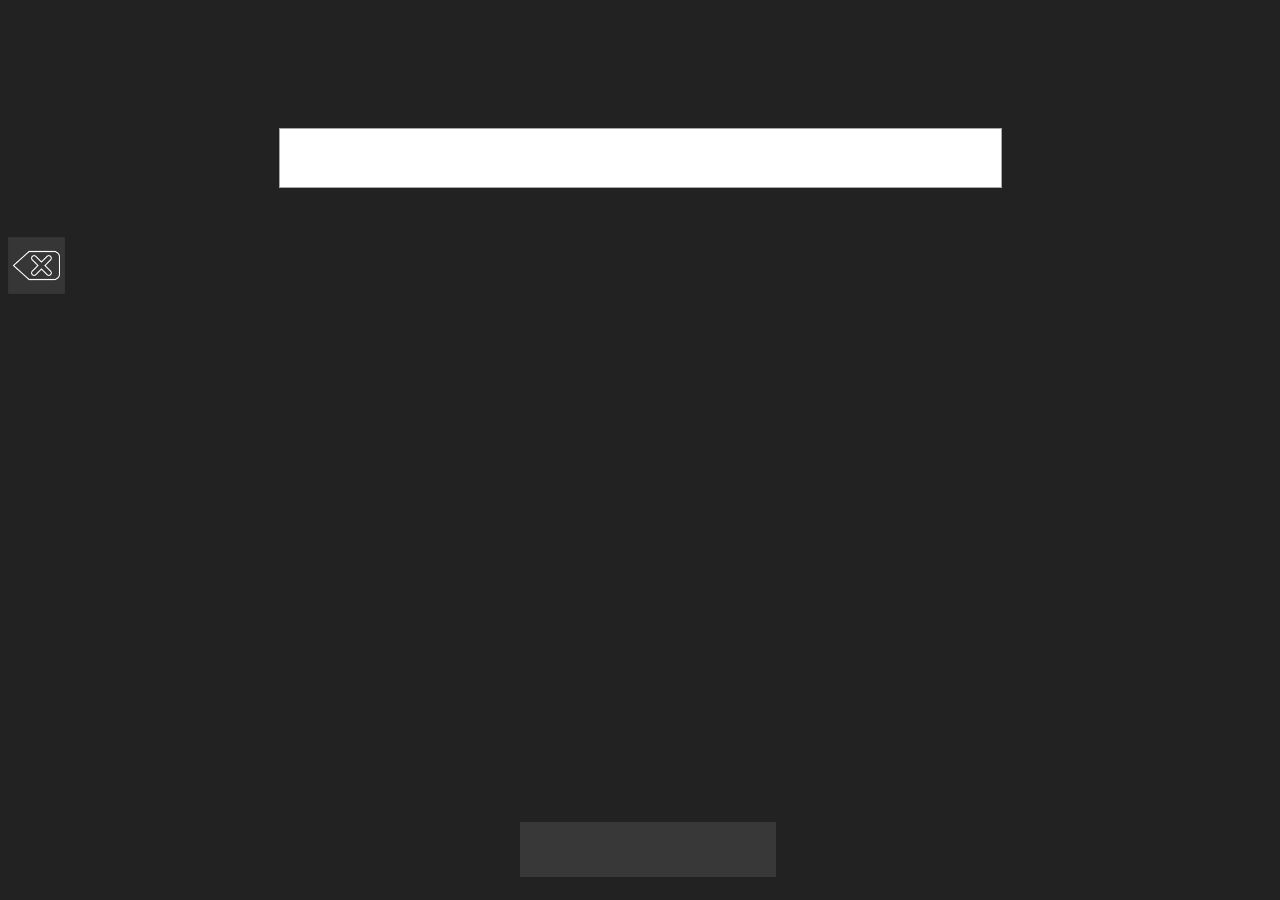
==== commit 00da2032: ".json" ====
--- a/keyboard.html
+++ b/keyboard.html
@@ -66,7 +66,7 @@
 		<div class="button-pie"></div>
 	</div>
 	<div id='readyConfirmation' class='hidden'>
-		<form id="Confirm" onSubmit="Levenshtein(pangram, $('#write').clone().children().find('.primary').text());" action="Result.html" method="GET">
+		<form id="Confirm" onSubmit="Levenshtein(pangram, $('#write').clone().children().find('.primary').text());" action="result.html" method="GET">
 			<input type="hidden" id="accuracy" name="accuracy" value=""/>
 			<input type="hidden" id="error" name="error" value=""/>
 			<input type="hidden" id="wpm" name="wpm" value=""/>
--- a/css/style.css
+++ b/css/style.css
@@ -0,0 +1,1585 @@
+body
+{
+    background: #222222 !important;
+    margin-top:10%;
+}
+
+.modal {
+    display: none; /* Hidden by default */
+    position: fixed; /* Stay in place */
+    z-index: 10; /* Sit on top */
+    left: 0;
+    top: 0;
+    width: 100%; /* Full width */
+    height: 100%; /* Full height */
+    overflow: hidden; /* Enable scroll if needed */
+    background-color: rgb(0,0,0); /* Fallback color */
+    background-color: rgba(0,0,0,0.4); /* Black w/ opacity */
+}
+
+/* Modal Content/Box */
+.modal-content {
+    background-color: #fefefe;
+    margin: 19% auto; /* 15% from the top and centered */
+    padding: 20px;
+    border: 0px solid #888;
+    width: 25%;
+    height: 13%; /* Could be more or less, depending on screen size */
+    border-radius:10px;
+}
+
+.modal-text
+{
+  font-family: muli;
+  color: black;
+  font-size: large;
+  width: 45%;
+  margin: 0 auto;
+}
+
+.modal-text-seconds
+{
+    font-family: muli;
+    color: black;
+    font-size: -webkit-xxx-large;
+    width: 20%;
+    margin: 0 auto;
+    padding-top:2%;
+}
+/*added*/
+.tooltiptext {
+    position: relative;
+}
+
+.popUpWord {
+  position: relative;
+  display: inline-block;
+  color: #ffffff;
+}
+
+.popUpWord:after {
+  content: attr(innertext);
+  position: absolute;
+  z-index: 1;
+  color: #61B329;
+  left: 0;
+  top: 0;
+  width: 0;
+  white-space: nowrap;
+  overflow: hidden;
+}
+
+.popUpWord:hover:after {
+  width: 100%;
+  transition: 1500ms ease-in;
+}
+/*added*/
+
+#prefSelection
+{
+    position: relative;
+    text-align: center;
+}
+
+#Speech
+{
+    width: 10%;
+    text-align: center;
+    height: 28px;
+    position: fixed;
+    bottom: 10px;
+    float: right;
+    right: 10px;
+    margin-bottom: 0.5%;
+    background: #fff;
+    border: 1px solid #f9f9f9;
+    -moz-border-radius: 3px;
+    font-family: muli;
+    font-size: smaller;
+    font-weight: 800;
+}
+
+#Speech:hover
+{
+    box-shadow: 0 0 9px rgba(232, 252, 194, 1);
+    border: 0.1px solid rgba(232, 252, 194, 1);
+}
+
+td {
+    padding: 12px !important;
+}
+
+.button
+{    
+    float: left;
+    margin: 0;
+    width: 55px;
+    height: 55px;
+    line-height: 45px;
+    text-align: center;
+    background: #383838;
+    border: 1px solid #383838;
+    -moz-border-radius: 3px;
+    -webkit-border-radius: 1px;
+    position: relative;
+    font-family: 'Montserrat', sans-serif;
+    font-size: 22px;
+    color: white;
+}
+
+.buttonDwell
+{
+	float: left;
+    margin: 0 10px 10px 0;
+    width: 45px;
+    height: 45px;
+    line-height: 45px;
+    text-align: center;
+    background: #fff;
+    border: 1px solid #f9f9f9;
+    -moz-border-radius: 3px;
+    -webkit-border-radius: 3px;
+    /*new css*/
+    position: relative;
+    display: inline-flex;
+}
+
+.large-Button-Enter-Dwell
+{
+    width: 45px;
+    text-align: center;
+    background: #fff;
+    border: 1px solid #f9f9f9;
+    line-height: 45px;
+    height:110px;
+    -moz-border-radius: 3px;
+    -webkit-border-radius: 3px;
+    float: left;
+    margin: 0 10px 10px 0;
+    position: relative;
+    display: inline-flex;
+}
+
+.button:hover
+{
+	position: relative;
+  top: 1px;
+  left: 1px;
+  border-color: #38383;
+	cursor: none;
+  color:red;
+}
+
+.button-space:hover
+{
+  background-color: white;
+}
+
+.button-space
+{
+    width: 20%;
+    background: #383838;
+    border: 1px solid #38383;
+    line-height: 55px;
+    height: 55px;
+    -moz-border-radius: 0px;
+    -webkit-border-radius: 0px;
+    margin-left: 40%;
+    position: fixed;
+    bottom: 10px;
+    margin-bottom: 1%;
+}
+
+.hide
+{
+    visibility: hidden;
+    width: 150px;
+}
+
+.button-enter
+{
+    width: 55px;
+    text-align: center;
+    background: #383838;
+    border: 1px solid #38383;
+    line-height: 55px;
+    height:120px;
+    -moz-border-radius: 0px;
+    -webkit-border-radius: 0px;
+    float: left;
+    margin: 0px;
+}
+
+td
+{
+    padding: 15px;
+}
+
+#write 
+{
+    display: block;
+    margin-left: auto;
+    border: #A9A9A9 1px solid;
+    resize: none;
+    font-family: muli;
+    width: 723px;
+    height: 60px;
+    font-size: 24px;
+    font-weight: 600;
+    box-sizing: border-box;
+    padding-top: 10px;
+    padding-left: 10px;
+    padding-right: 10px;
+    padding-bottom: 10px;
+    background: white;
+    margin-right: auto;
+    -webkit-user-modify: read-only; /*hides caret*/
+}
+
+#write:hover
+{
+  box-shadow: 0 0 9px rgba(232, 252, 194, 1);
+  border: 0.1px solid rgba(232, 252, 194, 1);
+}
+
+table
+{
+    margin: 0 auto;
+}
+
+#keyboard
+{
+    padding-top: 5%;
+    width: 830px;
+    margin: 0 auto;
+    padding-bottom: 5%;
+}
+
+.backspace
+{
+  padding-left:30% !important;
+}
+
+#mainContentKeyboard
+{
+  cursor:none;
+  margin: auto;
+  width: 830px;  
+}
+
+#mainContentIndex
+{
+	margin: 50px auto;
+	width: 900px;
+    position: absolute;
+    top: 40%;
+    left: 50%;
+    padding: 15px;
+    -ms-transform: translateX(-50%) translateY(-50%);
+    -webkit-transform: translate(-50%,-50%);
+    transform: translate(-50%,-50%);
+    margin-top: 0px;
+    margin-bottom: 0px;
+}
+
+.submit
+{
+	width: 10%;
+    text-align: center;
+    height: 28px;
+    z-index: 9999;
+    background: #fff;
+    border: 1px solid #f9f9f9;
+    font-family: muli;
+    font-size: smaller;
+    font-weight: 800;
+}
+
+.submit:hover
+{
+	box-shadow: 0 0 9px rgba(232, 252, 194, 1);
+    border: 0.1px solid rgba(232, 252, 194, 1);
+}
+
+.resultsTitle
+{
+	font-family: Muli;
+    color: white;
+    font-size: 35px;
+    padding-left: 2.5%;
+    padding-top: 2%;
+    font-weight: lighter;
+
+}
+
+td
+{
+	padding:4px
+}
+
+.red
+{
+    background-color:red;
+}
+
+.visible
+{
+    visibility:visible;
+}
+
+.hidden
+{
+    visibility:hidden;
+}
+
+.pie_timer
+{
+    /*position:absolute;*/
+    z-index: 1;
+}
+
+.inner-number
+{
+    position:absolute;
+    z-index:2;
+    padding-left: 28%;
+}
+
+.inner-number-enter
+{
+    position: absolute;
+    z-index: 2;
+    padding-left: 28%;
+    padding-top: 60%;
+}
+
+.inner-number-space
+{
+    position: absolute;
+    z-index: 2;
+    display: inherit;
+}
+
+
+.inner-number-padding
+{
+    padding-left: 34%;
+}
+
+.btn-success {
+    color: #fff;
+    background-color: #5cb85c;
+    border-color: #4cae4c;
+}
+.btn {
+    display: inline-block;
+    padding: 6px 12px;
+    margin-bottom: 0;
+    font-size: 14px;
+    font-weight: 400;
+    line-height: 1.42857143;
+    text-align: center;
+    white-space: nowrap;
+    vertical-align: middle;
+    -ms-touch-action: manipulation;
+    touch-action: manipulation;
+    cursor: pointer;
+    -webkit-user-select: none;
+    -moz-user-select: none;
+    -ms-user-select: none;
+    user-select: none;
+    background-image: none;
+    border: 1px solid transparent;
+}
+
+.btn-danger:hover {
+    color: #fff;
+    background-color: #c9302c;
+    border-color: #ac2925;
+}
+
+.btn-success:hover {
+    color: #fff;
+    background-color: #539153;
+    border-color: #63b063;
+}
+
+.btn-danger {
+    color: #fff;
+    background-color: #d9534f;
+    border-color: #d43f3a;
+}
+
+.button-value
+{
+    position:absolute;
+    z-index: 2;
+    padding-left: 39%;
+    padding-top: 9%;
+}
+
+.button-pie
+{
+    position: absolute;
+    display: block;
+    width: 55px;
+    height: 55px;
+    z-index:1;
+}
+
+.button-pie-space
+{
+    padding-left: 37%;
+}
+
+.button-pie-enter
+{
+    padding-top: 70%;
+}
+
+.button-value-enter
+{
+    padding-top:70%;
+}
+
+#readyConfirmation
+{
+	text-align: center;
+  height: 28px;
+  position: fixed;
+  bottom: 10;
+  z-index: 9999;
+  margin-bottom: 1%;
+	font-family: muli;
+  color: white;
+  font-size: large;
+}
+
+/****************************************************************
+ *
+ * CSS Percentage Circle
+ * Author: Andre Firchow
+ *
+*****************************************************************/
+.rect-auto, .c100.p51 .slice, .c100.p52 .slice, .c100.p53 .slice, .c100.p54 .slice, .c100.p55 .slice, .c100.p56 .slice, .c100.p57 .slice, .c100.p58 .slice, .c100.p59 .slice, .c100.p60 .slice, .c100.p61 .slice, .c100.p62 .slice, .c100.p63 .slice, .c100.p64 .slice, .c100.p65 .slice, .c100.p66 .slice, .c100.p67 .slice, .c100.p68 .slice, .c100.p69 .slice, .c100.p70 .slice, .c100.p71 .slice, .c100.p72 .slice, .c100.p73 .slice, .c100.p74 .slice, .c100.p75 .slice, .c100.p76 .slice, .c100.p77 .slice, .c100.p78 .slice, .c100.p79 .slice, .c100.p80 .slice, .c100.p81 .slice, .c100.p82 .slice, .c100.p83 .slice, .c100.p84 .slice, .c100.p85 .slice, .c100.p86 .slice, .c100.p87 .slice, .c100.p88 .slice, .c100.p89 .slice, .c100.p90 .slice, .c100.p91 .slice, .c100.p92 .slice, .c100.p93 .slice, .c100.p94 .slice, .c100.p95 .slice, .c100.p96 .slice, .c100.p97 .slice, .c100.p98 .slice, .c100.p99 .slice, .c100.p100 .slice {
+  clip: rect(auto, auto, auto, auto);
+}
+
+.pie, .c100 .bar, .c100.p51 .fill, .c100.p52 .fill, .c100.p53 .fill, .c100.p54 .fill, .c100.p55 .fill, .c100.p56 .fill, .c100.p57 .fill, .c100.p58 .fill, .c100.p59 .fill, .c100.p60 .fill, .c100.p61 .fill, .c100.p62 .fill, .c100.p63 .fill, .c100.p64 .fill, .c100.p65 .fill, .c100.p66 .fill, .c100.p67 .fill, .c100.p68 .fill, .c100.p69 .fill, .c100.p70 .fill, .c100.p71 .fill, .c100.p72 .fill, .c100.p73 .fill, .c100.p74 .fill, .c100.p75 .fill, .c100.p76 .fill, .c100.p77 .fill, .c100.p78 .fill, .c100.p79 .fill, .c100.p80 .fill, .c100.p81 .fill, .c100.p82 .fill, .c100.p83 .fill, .c100.p84 .fill, .c100.p85 .fill, .c100.p86 .fill, .c100.p87 .fill, .c100.p88 .fill, .c100.p89 .fill, .c100.p90 .fill, .c100.p91 .fill, .c100.p92 .fill, .c100.p93 .fill, .c100.p94 .fill, .c100.p95 .fill, .c100.p96 .fill, .c100.p97 .fill, .c100.p98 .fill, .c100.p99 .fill, .c100.p100 .fill {
+  position: absolute;
+  border: 0.08em solid #ffffff;
+  width: 0.84em;
+  height: 0.84em;
+  clip: rect(0em, 0.5em, 1em, 0em);
+  -webkit-border-radius: 50%;
+  -moz-border-radius: 50%;
+  -ms-border-radius: 50%;
+  -o-border-radius: 50%;
+  border-radius: 50%;
+  -webkit-transform: rotate(0deg);
+  -moz-transform: rotate(0deg);
+  -ms-transform: rotate(0deg);
+  -o-transform: rotate(0deg);
+  transform: rotate(0deg);
+}
+
+.pie-fill, .c100.p51 .bar:after, .c100.p51 .fill, .c100.p52 .bar:after, .c100.p52 .fill, .c100.p53 .bar:after, .c100.p53 .fill, .c100.p54 .bar:after, .c100.p54 .fill, .c100.p55 .bar:after, .c100.p55 .fill, .c100.p56 .bar:after, .c100.p56 .fill, .c100.p57 .bar:after, .c100.p57 .fill, .c100.p58 .bar:after, .c100.p58 .fill, .c100.p59 .bar:after, .c100.p59 .fill, .c100.p60 .bar:after, .c100.p60 .fill, .c100.p61 .bar:after, .c100.p61 .fill, .c100.p62 .bar:after, .c100.p62 .fill, .c100.p63 .bar:after, .c100.p63 .fill, .c100.p64 .bar:after, .c100.p64 .fill, .c100.p65 .bar:after, .c100.p65 .fill, .c100.p66 .bar:after, .c100.p66 .fill, .c100.p67 .bar:after, .c100.p67 .fill, .c100.p68 .bar:after, .c100.p68 .fill, .c100.p69 .bar:after, .c100.p69 .fill, .c100.p70 .bar:after, .c100.p70 .fill, .c100.p71 .bar:after, .c100.p71 .fill, .c100.p72 .bar:after, .c100.p72 .fill, .c100.p73 .bar:after, .c100.p73 .fill, .c100.p74 .bar:after, .c100.p74 .fill, .c100.p75 .bar:after, .c100.p75 .fill, .c100.p76 .bar:after, .c100.p76 .fill, .c100.p77 .bar:after, .c100.p77 .fill, .c100.p78 .bar:after, .c100.p78 .fill, .c100.p79 .bar:after, .c100.p79 .fill, .c100.p80 .bar:after, .c100.p80 .fill, .c100.p81 .bar:after, .c100.p81 .fill, .c100.p82 .bar:after, .c100.p82 .fill, .c100.p83 .bar:after, .c100.p83 .fill, .c100.p84 .bar:after, .c100.p84 .fill, .c100.p85 .bar:after, .c100.p85 .fill, .c100.p86 .bar:after, .c100.p86 .fill, .c100.p87 .bar:after, .c100.p87 .fill, .c100.p88 .bar:after, .c100.p88 .fill, .c100.p89 .bar:after, .c100.p89 .fill, .c100.p90 .bar:after, .c100.p90 .fill, .c100.p91 .bar:after, .c100.p91 .fill, .c100.p92 .bar:after, .c100.p92 .fill, .c100.p93 .bar:after, .c100.p93 .fill, .c100.p94 .bar:after, .c100.p94 .fill, .c100.p95 .bar:after, .c100.p95 .fill, .c100.p96 .bar:after, .c100.p96 .fill, .c100.p97 .bar:after, .c100.p97 .fill, .c100.p98 .bar:after, .c100.p98 .fill, .c100.p99 .bar:after, .c100.p99 .fill, .c100.p100 .bar:after, .c100.p100 .fill {
+  -webkit-transform: rotate(180deg);
+  -moz-transform: rotate(180deg);
+  -ms-transform: rotate(180deg);
+  -o-transform: rotate(180deg);
+  transform: rotate(180deg);
+}
+
+.c100 {
+  position: relative;
+  font-size: 120px;
+  width: 1em;
+  height: 1em;
+  -webkit-border-radius: 50%;
+  -moz-border-radius: 50%;
+  -ms-border-radius: 50%;
+  -o-border-radius: 50%;
+  border-radius: 50%;
+  float: left;
+  margin: 0 0.1em 0.1em 0;
+  background-color: #b0a0a0;
+}
+.c100 *, .c100 *:before, .c100 *:after {
+  -webkit-box-sizing: content-box;
+  -moz-box-sizing: content-box;
+  box-sizing: content-box;
+}
+.c100.center {
+  float: none;
+  margin: 0 auto;
+}
+.c100.big {
+  font-size: 240px;
+}
+
+.c100 > span {
+  position: absolute;
+  width: 100%;
+  z-index: 1;
+  left: 0;
+  top: 0;
+  width: 5em;
+  line-height: 5em;
+  font-size: 0.2em;
+  color: #ffffff;
+  display: block;
+  text-align: center;
+  white-space: nowrap;
+  -webkit-transition-property: all;
+  -moz-transition-property: all;
+  -o-transition-property: all;
+  transition-property: all;
+  -webkit-transition-duration: 0.2s;
+  -moz-transition-duration: 0.2s;
+  -o-transition-duration: 0.2s;
+  transition-duration: 0.2s;
+  -webkit-transition-timing-function: ease-out;
+  -moz-transition-timing-function: ease-out;
+  -o-transition-timing-function: ease-out;
+  transition-timing-function: ease-out;
+}
+.c100:after {
+  position: absolute;
+  top: 0.08em;
+  left: 0.08em;
+  display: block;
+  content: " ";
+  -webkit-border-radius: 50%;
+  -moz-border-radius: 50%;
+  -ms-border-radius: 50%;
+  -o-border-radius: 50%;
+  border-radius: 50%;
+  background-color: #222222;
+  width: 0.84em;
+  height: 0.84em;
+  -webkit-transition-property: all;
+  -moz-transition-property: all;
+  -o-transition-property: all;
+  transition-property: all;
+  -webkit-transition-duration: 0.2s;
+  -moz-transition-duration: 0.2s;
+  -o-transition-duration: 0.2s;
+  transition-duration: 0.2s;
+  -webkit-transition-timing-function: ease-in;
+  -moz-transition-timing-function: ease-in;
+  -o-transition-timing-function: ease-in;
+  transition-timing-function: ease-in;
+}
+.c100 .slice {
+  position: absolute;
+  width: 1em;
+  height: 1em;
+  clip: rect(0em, 1em, 1em, 0.5em);
+}
+.c100.p1 .bar {
+  -webkit-transform: rotate(3.6deg);
+  -moz-transform: rotate(3.6deg);
+  -ms-transform: rotate(3.6deg);
+  -o-transform: rotate(3.6deg);
+  transform: rotate(3.6deg);
+}
+.c100.p2 .bar {
+  -webkit-transform: rotate(7.2deg);
+  -moz-transform: rotate(7.2deg);
+  -ms-transform: rotate(7.2deg);
+  -o-transform: rotate(7.2deg);
+  transform: rotate(7.2deg);
+}
+.c100.p3 .bar {
+  -webkit-transform: rotate(10.8deg);
+  -moz-transform: rotate(10.8deg);
+  -ms-transform: rotate(10.8deg);
+  -o-transform: rotate(10.8deg);
+  transform: rotate(10.8deg);
+}
+.c100.p4 .bar {
+  -webkit-transform: rotate(14.4deg);
+  -moz-transform: rotate(14.4deg);
+  -ms-transform: rotate(14.4deg);
+  -o-transform: rotate(14.4deg);
+  transform: rotate(14.4deg);
+}
+.c100.p5 .bar {
+  -webkit-transform: rotate(18deg);
+  -moz-transform: rotate(18deg);
+  -ms-transform: rotate(18deg);
+  -o-transform: rotate(18deg);
+  transform: rotate(18deg);
+}
+.c100.p6 .bar {
+  -webkit-transform: rotate(21.6deg);
+  -moz-transform: rotate(21.6deg);
+  -ms-transform: rotate(21.6deg);
+  -o-transform: rotate(21.6deg);
+  transform: rotate(21.6deg);
+}
+.c100.p7 .bar {
+  -webkit-transform: rotate(25.2deg);
+  -moz-transform: rotate(25.2deg);
+  -ms-transform: rotate(25.2deg);
+  -o-transform: rotate(25.2deg);
+  transform: rotate(25.2deg);
+}
+.c100.p8 .bar {
+  -webkit-transform: rotate(28.8deg);
+  -moz-transform: rotate(28.8deg);
+  -ms-transform: rotate(28.8deg);
+  -o-transform: rotate(28.8deg);
+  transform: rotate(28.8deg);
+}
+.c100.p9 .bar {
+  -webkit-transform: rotate(32.4deg);
+  -moz-transform: rotate(32.4deg);
+  -ms-transform: rotate(32.4deg);
+  -o-transform: rotate(32.4deg);
+  transform: rotate(32.4deg);
+}
+.c100.p10 .bar {
+  -webkit-transform: rotate(36deg);
+  -moz-transform: rotate(36deg);
+  -ms-transform: rotate(36deg);
+  -o-transform: rotate(36deg);
+  transform: rotate(36deg);
+}
+.c100.p11 .bar {
+  -webkit-transform: rotate(39.6deg);
+  -moz-transform: rotate(39.6deg);
+  -ms-transform: rotate(39.6deg);
+  -o-transform: rotate(39.6deg);
+  transform: rotate(39.6deg);
+}
+.c100.p12 .bar {
+  -webkit-transform: rotate(43.2deg);
+  -moz-transform: rotate(43.2deg);
+  -ms-transform: rotate(43.2deg);
+  -o-transform: rotate(43.2deg);
+  transform: rotate(43.2deg);
+}
+.c100.p13 .bar {
+  -webkit-transform: rotate(46.8deg);
+  -moz-transform: rotate(46.8deg);
+  -ms-transform: rotate(46.8deg);
+  -o-transform: rotate(46.8deg);
+  transform: rotate(46.8deg);
+}
+.c100.p14 .bar {
+  -webkit-transform: rotate(50.4deg);
+  -moz-transform: rotate(50.4deg);
+  -ms-transform: rotate(50.4deg);
+  -o-transform: rotate(50.4deg);
+  transform: rotate(50.4deg);
+}
+.c100.p15 .bar {
+  -webkit-transform: rotate(54deg);
+  -moz-transform: rotate(54deg);
+  -ms-transform: rotate(54deg);
+  -o-transform: rotate(54deg);
+  transform: rotate(54deg);
+}
+.c100.p16 .bar {
+  -webkit-transform: rotate(57.6deg);
+  -moz-transform: rotate(57.6deg);
+  -ms-transform: rotate(57.6deg);
+  -o-transform: rotate(57.6deg);
+  transform: rotate(57.6deg);
+}
+.c100.p17 .bar {
+  -webkit-transform: rotate(61.2deg);
+  -moz-transform: rotate(61.2deg);
+  -ms-transform: rotate(61.2deg);
+  -o-transform: rotate(61.2deg);
+  transform: rotate(61.2deg);
+}
+.c100.p18 .bar {
+  -webkit-transform: rotate(64.8deg);
+  -moz-transform: rotate(64.8deg);
+  -ms-transform: rotate(64.8deg);
+  -o-transform: rotate(64.8deg);
+  transform: rotate(64.8deg);
+}
+.c100.p19 .bar {
+  -webkit-transform: rotate(68.4deg);
+  -moz-transform: rotate(68.4deg);
+  -ms-transform: rotate(68.4deg);
+  -o-transform: rotate(68.4deg);
+  transform: rotate(68.4deg);
+}
+.c100.p20 .bar {
+  -webkit-transform: rotate(72deg);
+  -moz-transform: rotate(72deg);
+  -ms-transform: rotate(72deg);
+  -o-transform: rotate(72deg);
+  transform: rotate(72deg);
+}
+.c100.p21 .bar {
+  -webkit-transform: rotate(75.6deg);
+  -moz-transform: rotate(75.6deg);
+  -ms-transform: rotate(75.6deg);
+  -o-transform: rotate(75.6deg);
+  transform: rotate(75.6deg);
+}
+.c100.p22 .bar {
+  -webkit-transform: rotate(79.2deg);
+  -moz-transform: rotate(79.2deg);
+  -ms-transform: rotate(79.2deg);
+  -o-transform: rotate(79.2deg);
+  transform: rotate(79.2deg);
+}
+.c100.p23 .bar {
+  -webkit-transform: rotate(82.8deg);
+  -moz-transform: rotate(82.8deg);
+  -ms-transform: rotate(82.8deg);
+  -o-transform: rotate(82.8deg);
+  transform: rotate(82.8deg);
+}
+.c100.p24 .bar {
+  -webkit-transform: rotate(86.4deg);
+  -moz-transform: rotate(86.4deg);
+  -ms-transform: rotate(86.4deg);
+  -o-transform: rotate(86.4deg);
+  transform: rotate(86.4deg);
+}
+.c100.p25 .bar {
+  -webkit-transform: rotate(90deg);
+  -moz-transform: rotate(90deg);
+  -ms-transform: rotate(90deg);
+  -o-transform: rotate(90deg);
+  transform: rotate(90deg);
+}
+.c100.p26 .bar {
+  -webkit-transform: rotate(93.6deg);
+  -moz-transform: rotate(93.6deg);
+  -ms-transform: rotate(93.6deg);
+  -o-transform: rotate(93.6deg);
+  transform: rotate(93.6deg);
+}
+.c100.p27 .bar {
+  -webkit-transform: rotate(97.2deg);
+  -moz-transform: rotate(97.2deg);
+  -ms-transform: rotate(97.2deg);
+  -o-transform: rotate(97.2deg);
+  transform: rotate(97.2deg);
+}
+.c100.p28 .bar {
+  -webkit-transform: rotate(100.8deg);
+  -moz-transform: rotate(100.8deg);
+  -ms-transform: rotate(100.8deg);
+  -o-transform: rotate(100.8deg);
+  transform: rotate(100.8deg);
+}
+.c100.p29 .bar {
+  -webkit-transform: rotate(104.4deg);
+  -moz-transform: rotate(104.4deg);
+  -ms-transform: rotate(104.4deg);
+  -o-transform: rotate(104.4deg);
+  transform: rotate(104.4deg);
+}
+.c100.p30 .bar {
+  -webkit-transform: rotate(108deg);
+  -moz-transform: rotate(108deg);
+  -ms-transform: rotate(108deg);
+  -o-transform: rotate(108deg);
+  transform: rotate(108deg);
+}
+.c100.p31 .bar {
+  -webkit-transform: rotate(111.6deg);
+  -moz-transform: rotate(111.6deg);
+  -ms-transform: rotate(111.6deg);
+  -o-transform: rotate(111.6deg);
+  transform: rotate(111.6deg);
+}
+.c100.p32 .bar {
+  -webkit-transform: rotate(115.2deg);
+  -moz-transform: rotate(115.2deg);
+  -ms-transform: rotate(115.2deg);
+  -o-transform: rotate(115.2deg);
+  transform: rotate(115.2deg);
+}
+.c100.p33 .bar {
+  -webkit-transform: rotate(118.8deg);
+  -moz-transform: rotate(118.8deg);
+  -ms-transform: rotate(118.8deg);
+  -o-transform: rotate(118.8deg);
+  transform: rotate(118.8deg);
+}
+.c100.p34 .bar {
+  -webkit-transform: rotate(122.4deg);
+  -moz-transform: rotate(122.4deg);
+  -ms-transform: rotate(122.4deg);
+  -o-transform: rotate(122.4deg);
+  transform: rotate(122.4deg);
+}
+.c100.p35 .bar {
+  -webkit-transform: rotate(126deg);
+  -moz-transform: rotate(126deg);
+  -ms-transform: rotate(126deg);
+  -o-transform: rotate(126deg);
+  transform: rotate(126deg);
+}
+.c100.p36 .bar {
+  -webkit-transform: rotate(129.6deg);
+  -moz-transform: rotate(129.6deg);
+  -ms-transform: rotate(129.6deg);
+  -o-transform: rotate(129.6deg);
+  transform: rotate(129.6deg);
+}
+.c100.p37 .bar {
+  -webkit-transform: rotate(133.2deg);
+  -moz-transform: rotate(133.2deg);
+  -ms-transform: rotate(133.2deg);
+  -o-transform: rotate(133.2deg);
+  transform: rotate(133.2deg);
+}
+.c100.p38 .bar {
+  -webkit-transform: rotate(136.8deg);
+  -moz-transform: rotate(136.8deg);
+  -ms-transform: rotate(136.8deg);
+  -o-transform: rotate(136.8deg);
+  transform: rotate(136.8deg);
+}
+.c100.p39 .bar {
+  -webkit-transform: rotate(140.4deg);
+  -moz-transform: rotate(140.4deg);
+  -ms-transform: rotate(140.4deg);
+  -o-transform: rotate(140.4deg);
+  transform: rotate(140.4deg);
+}
+.c100.p40 .bar {
+  -webkit-transform: rotate(144deg);
+  -moz-transform: rotate(144deg);
+  -ms-transform: rotate(144deg);
+  -o-transform: rotate(144deg);
+  transform: rotate(144deg);
+}
+.c100.p41 .bar {
+  -webkit-transform: rotate(147.6deg);
+  -moz-transform: rotate(147.6deg);
+  -ms-transform: rotate(147.6deg);
+  -o-transform: rotate(147.6deg);
+  transform: rotate(147.6deg);
+}
+.c100.p42 .bar {
+  -webkit-transform: rotate(151.2deg);
+  -moz-transform: rotate(151.2deg);
+  -ms-transform: rotate(151.2deg);
+  -o-transform: rotate(151.2deg);
+  transform: rotate(151.2deg);
+}
+.c100.p43 .bar {
+  -webkit-transform: rotate(154.8deg);
+  -moz-transform: rotate(154.8deg);
+  -ms-transform: rotate(154.8deg);
+  -o-transform: rotate(154.8deg);
+  transform: rotate(154.8deg);
+}
+.c100.p44 .bar {
+  -webkit-transform: rotate(158.4deg);
+  -moz-transform: rotate(158.4deg);
+  -ms-transform: rotate(158.4deg);
+  -o-transform: rotate(158.4deg);
+  transform: rotate(158.4deg);
+}
+.c100.p45 .bar {
+  -webkit-transform: rotate(162deg);
+  -moz-transform: rotate(162deg);
+  -ms-transform: rotate(162deg);
+  -o-transform: rotate(162deg);
+  transform: rotate(162deg);
+}
+.c100.p46 .bar {
+  -webkit-transform: rotate(165.6deg);
+  -moz-transform: rotate(165.6deg);
+  -ms-transform: rotate(165.6deg);
+  -o-transform: rotate(165.6deg);
+  transform: rotate(165.6deg);
+}
+.c100.p47 .bar {
+  -webkit-transform: rotate(169.2deg);
+  -moz-transform: rotate(169.2deg);
+  -ms-transform: rotate(169.2deg);
+  -o-transform: rotate(169.2deg);
+  transform: rotate(169.2deg);
+}
+.c100.p48 .bar {
+  -webkit-transform: rotate(172.8deg);
+  -moz-transform: rotate(172.8deg);
+  -ms-transform: rotate(172.8deg);
+  -o-transform: rotate(172.8deg);
+  transform: rotate(172.8deg);
+}
+.c100.p49 .bar {
+  -webkit-transform: rotate(176.4deg);
+  -moz-transform: rotate(176.4deg);
+  -ms-transform: rotate(176.4deg);
+  -o-transform: rotate(176.4deg);
+  transform: rotate(176.4deg);
+}
+.c100.p50 .bar {
+  -webkit-transform: rotate(180deg);
+  -moz-transform: rotate(180deg);
+  -ms-transform: rotate(180deg);
+  -o-transform: rotate(180deg);
+  transform: rotate(180deg);
+}
+.c100.p51 .bar {
+  -webkit-transform: rotate(183.6deg);
+  -moz-transform: rotate(183.6deg);
+  -ms-transform: rotate(183.6deg);
+  -o-transform: rotate(183.6deg);
+  transform: rotate(183.6deg);
+}
+.c100.p52 .bar {
+  -webkit-transform: rotate(187.2deg);
+  -moz-transform: rotate(187.2deg);
+  -ms-transform: rotate(187.2deg);
+  -o-transform: rotate(187.2deg);
+  transform: rotate(187.2deg);
+}
+.c100.p53 .bar {
+  -webkit-transform: rotate(190.8deg);
+  -moz-transform: rotate(190.8deg);
+  -ms-transform: rotate(190.8deg);
+  -o-transform: rotate(190.8deg);
+  transform: rotate(190.8deg);
+}
+.c100.p54 .bar {
+  -webkit-transform: rotate(194.4deg);
+  -moz-transform: rotate(194.4deg);
+  -ms-transform: rotate(194.4deg);
+  -o-transform: rotate(194.4deg);
+  transform: rotate(194.4deg);
+}
+.c100.p55 .bar {
+  -webkit-transform: rotate(198deg);
+  -moz-transform: rotate(198deg);
+  -ms-transform: rotate(198deg);
+  -o-transform: rotate(198deg);
+  transform: rotate(198deg);
+}
+.c100.p56 .bar {
+  -webkit-transform: rotate(201.6deg);
+  -moz-transform: rotate(201.6deg);
+  -ms-transform: rotate(201.6deg);
+  -o-transform: rotate(201.6deg);
+  transform: rotate(201.6deg);
+}
+.c100.p57 .bar {
+  -webkit-transform: rotate(205.2deg);
+  -moz-transform: rotate(205.2deg);
+  -ms-transform: rotate(205.2deg);
+  -o-transform: rotate(205.2deg);
+  transform: rotate(205.2deg);
+}
+.c100.p58 .bar {
+  -webkit-transform: rotate(208.8deg);
+  -moz-transform: rotate(208.8deg);
+  -ms-transform: rotate(208.8deg);
+  -o-transform: rotate(208.8deg);
+  transform: rotate(208.8deg);
+}
+.c100.p59 .bar {
+  -webkit-transform: rotate(212.4deg);
+  -moz-transform: rotate(212.4deg);
+  -ms-transform: rotate(212.4deg);
+  -o-transform: rotate(212.4deg);
+  transform: rotate(212.4deg);
+}
+.c100.p60 .bar {
+  -webkit-transform: rotate(216deg);
+  -moz-transform: rotate(216deg);
+  -ms-transform: rotate(216deg);
+  -o-transform: rotate(216deg);
+  transform: rotate(216deg);
+}
+.c100.p61 .bar {
+  -webkit-transform: rotate(219.6deg);
+  -moz-transform: rotate(219.6deg);
+  -ms-transform: rotate(219.6deg);
+  -o-transform: rotate(219.6deg);
+  transform: rotate(219.6deg);
+}
+.c100.p62 .bar {
+  -webkit-transform: rotate(223.2deg);
+  -moz-transform: rotate(223.2deg);
+  -ms-transform: rotate(223.2deg);
+  -o-transform: rotate(223.2deg);
+  transform: rotate(223.2deg);
+}
+.c100.p63 .bar {
+  -webkit-transform: rotate(226.8deg);
+  -moz-transform: rotate(226.8deg);
+  -ms-transform: rotate(226.8deg);
+  -o-transform: rotate(226.8deg);
+  transform: rotate(226.8deg);
+}
+.c100.p64 .bar {
+  -webkit-transform: rotate(230.4deg);
+  -moz-transform: rotate(230.4deg);
+  -ms-transform: rotate(230.4deg);
+  -o-transform: rotate(230.4deg);
+  transform: rotate(230.4deg);
+}
+.c100.p65 .bar {
+  -webkit-transform: rotate(234deg);
+  -moz-transform: rotate(234deg);
+  -ms-transform: rotate(234deg);
+  -o-transform: rotate(234deg);
+  transform: rotate(234deg);
+}
+.c100.p66 .bar {
+  -webkit-transform: rotate(237.6deg);
+  -moz-transform: rotate(237.6deg);
+  -ms-transform: rotate(237.6deg);
+  -o-transform: rotate(237.6deg);
+  transform: rotate(237.6deg);
+}
+.c100.p67 .bar {
+  -webkit-transform: rotate(241.2deg);
+  -moz-transform: rotate(241.2deg);
+  -ms-transform: rotate(241.2deg);
+  -o-transform: rotate(241.2deg);
+  transform: rotate(241.2deg);
+}
+.c100.p68 .bar {
+  -webkit-transform: rotate(244.8deg);
+  -moz-transform: rotate(244.8deg);
+  -ms-transform: rotate(244.8deg);
+  -o-transform: rotate(244.8deg);
+  transform: rotate(244.8deg);
+}
+.c100.p69 .bar {
+  -webkit-transform: rotate(248.4deg);
+  -moz-transform: rotate(248.4deg);
+  -ms-transform: rotate(248.4deg);
+  -o-transform: rotate(248.4deg);
+  transform: rotate(248.4deg);
+}
+.c100.p70 .bar {
+  -webkit-transform: rotate(252deg);
+  -moz-transform: rotate(252deg);
+  -ms-transform: rotate(252deg);
+  -o-transform: rotate(252deg);
+  transform: rotate(252deg);
+}
+.c100.p71 .bar {
+  -webkit-transform: rotate(255.6deg);
+  -moz-transform: rotate(255.6deg);
+  -ms-transform: rotate(255.6deg);
+  -o-transform: rotate(255.6deg);
+  transform: rotate(255.6deg);
+}
+.c100.p72 .bar {
+  -webkit-transform: rotate(259.2deg);
+  -moz-transform: rotate(259.2deg);
+  -ms-transform: rotate(259.2deg);
+  -o-transform: rotate(259.2deg);
+  transform: rotate(259.2deg);
+}
+.c100.p73 .bar {
+  -webkit-transform: rotate(262.8deg);
+  -moz-transform: rotate(262.8deg);
+  -ms-transform: rotate(262.8deg);
+  -o-transform: rotate(262.8deg);
+  transform: rotate(262.8deg);
+}
+.c100.p74 .bar {
+  -webkit-transform: rotate(266.4deg);
+  -moz-transform: rotate(266.4deg);
+  -ms-transform: rotate(266.4deg);
+  -o-transform: rotate(266.4deg);
+  transform: rotate(266.4deg);
+}
+.c100.p75 .bar {
+  -webkit-transform: rotate(270deg);
+  -moz-transform: rotate(270deg);
+  -ms-transform: rotate(270deg);
+  -o-transform: rotate(270deg);
+  transform: rotate(270deg);
+}
+.c100.p76 .bar {
+  -webkit-transform: rotate(273.6deg);
+  -moz-transform: rotate(273.6deg);
+  -ms-transform: rotate(273.6deg);
+  -o-transform: rotate(273.6deg);
+  transform: rotate(273.6deg);
+}
+.c100.p77 .bar {
+  -webkit-transform: rotate(277.2deg);
+  -moz-transform: rotate(277.2deg);
+  -ms-transform: rotate(277.2deg);
+  -o-transform: rotate(277.2deg);
+  transform: rotate(277.2deg);
+}
+.c100.p78 .bar {
+  -webkit-transform: rotate(280.8deg);
+  -moz-transform: rotate(280.8deg);
+  -ms-transform: rotate(280.8deg);
+  -o-transform: rotate(280.8deg);
+  transform: rotate(280.8deg);
+}
+.c100.p79 .bar {
+  -webkit-transform: rotate(284.4deg);
+  -moz-transform: rotate(284.4deg);
+  -ms-transform: rotate(284.4deg);
+  -o-transform: rotate(284.4deg);
+  transform: rotate(284.4deg);
+}
+.c100.p80 .bar {
+  -webkit-transform: rotate(288deg);
+  -moz-transform: rotate(288deg);
+  -ms-transform: rotate(288deg);
+  -o-transform: rotate(288deg);
+  transform: rotate(288deg);
+}
+.c100.p81 .bar {
+  -webkit-transform: rotate(291.6deg);
+  -moz-transform: rotate(291.6deg);
+  -ms-transform: rotate(291.6deg);
+  -o-transform: rotate(291.6deg);
+  transform: rotate(291.6deg);
+}
+.c100.p82 .bar {
+  -webkit-transform: rotate(295.2deg);
+  -moz-transform: rotate(295.2deg);
+  -ms-transform: rotate(295.2deg);
+  -o-transform: rotate(295.2deg);
+  transform: rotate(295.2deg);
+}
+.c100.p83 .bar {
+  -webkit-transform: rotate(298.8deg);
+  -moz-transform: rotate(298.8deg);
+  -ms-transform: rotate(298.8deg);
+  -o-transform: rotate(298.8deg);
+  transform: rotate(298.8deg);
+}
+.c100.p84 .bar {
+  -webkit-transform: rotate(302.4deg);
+  -moz-transform: rotate(302.4deg);
+  -ms-transform: rotate(302.4deg);
+  -o-transform: rotate(302.4deg);
+  transform: rotate(302.4deg);
+}
+.c100.p85 .bar {
+  -webkit-transform: rotate(306deg);
+  -moz-transform: rotate(306deg);
+  -ms-transform: rotate(306deg);
+  -o-transform: rotate(306deg);
+  transform: rotate(306deg);
+}
+.c100.p86 .bar {
+  -webkit-transform: rotate(309.6deg);
+  -moz-transform: rotate(309.6deg);
+  -ms-transform: rotate(309.6deg);
+  -o-transform: rotate(309.6deg);
+  transform: rotate(309.6deg);
+}
+.c100.p87 .bar {
+  -webkit-transform: rotate(313.2deg);
+  -moz-transform: rotate(313.2deg);
+  -ms-transform: rotate(313.2deg);
+  -o-transform: rotate(313.2deg);
+  transform: rotate(313.2deg);
+}
+.c100.p88 .bar {
+  -webkit-transform: rotate(316.8deg);
+  -moz-transform: rotate(316.8deg);
+  -ms-transform: rotate(316.8deg);
+  -o-transform: rotate(316.8deg);
+  transform: rotate(316.8deg);
+}
+.c100.p89 .bar {
+  -webkit-transform: rotate(320.4deg);
+  -moz-transform: rotate(320.4deg);
+  -ms-transform: rotate(320.4deg);
+  -o-transform: rotate(320.4deg);
+  transform: rotate(320.4deg);
+}
+.c100.p90 .bar {
+  -webkit-transform: rotate(324deg);
+  -moz-transform: rotate(324deg);
+  -ms-transform: rotate(324deg);
+  -o-transform: rotate(324deg);
+  transform: rotate(324deg);
+}
+.c100.p91 .bar {
+  -webkit-transform: rotate(327.6deg);
+  -moz-transform: rotate(327.6deg);
+  -ms-transform: rotate(327.6deg);
+  -o-transform: rotate(327.6deg);
+  transform: rotate(327.6deg);
+}
+.c100.p92 .bar {
+  -webkit-transform: rotate(331.2deg);
+  -moz-transform: rotate(331.2deg);
+  -ms-transform: rotate(331.2deg);
+  -o-transform: rotate(331.2deg);
+  transform: rotate(331.2deg);
+}
+.c100.p93 .bar {
+  -webkit-transform: rotate(334.8deg);
+  -moz-transform: rotate(334.8deg);
+  -ms-transform: rotate(334.8deg);
+  -o-transform: rotate(334.8deg);
+  transform: rotate(334.8deg);
+}
+.c100.p94 .bar {
+  -webkit-transform: rotate(338.4deg);
+  -moz-transform: rotate(338.4deg);
+  -ms-transform: rotate(338.4deg);
+  -o-transform: rotate(338.4deg);
+  transform: rotate(338.4deg);
+}
+.c100.p95 .bar {
+  -webkit-transform: rotate(342deg);
+  -moz-transform: rotate(342deg);
+  -ms-transform: rotate(342deg);
+  -o-transform: rotate(342deg);
+  transform: rotate(342deg);
+}
+.c100.p96 .bar {
+  -webkit-transform: rotate(345.6deg);
+  -moz-transform: rotate(345.6deg);
+  -ms-transform: rotate(345.6deg);
+  -o-transform: rotate(345.6deg);
+  transform: rotate(345.6deg);
+}
+.c100.p97 .bar {
+  -webkit-transform: rotate(349.2deg);
+  -moz-transform: rotate(349.2deg);
+  -ms-transform: rotate(349.2deg);
+  -o-transform: rotate(349.2deg);
+  transform: rotate(349.2deg);
+}
+.c100.p98 .bar {
+  -webkit-transform: rotate(352.8deg);
+  -moz-transform: rotate(352.8deg);
+  -ms-transform: rotate(352.8deg);
+  -o-transform: rotate(352.8deg);
+  transform: rotate(352.8deg);
+}
+.c100.p99 .bar {
+  -webkit-transform: rotate(356.4deg);
+  -moz-transform: rotate(356.4deg);
+  -ms-transform: rotate(356.4deg);
+  -o-transform: rotate(356.4deg);
+  transform: rotate(356.4deg);
+}
+.c100.p100 .bar {
+  -webkit-transform: rotate(360deg);
+  -moz-transform: rotate(360deg);
+  -ms-transform: rotate(360deg);
+  -o-transform: rotate(360deg);
+  transform: rotate(360deg);
+}
+.c100:hover {
+  cursor: default;
+}
+.c100:hover > span {
+  width: 3.33em;
+  line-height: 3.33em;
+  font-size: 0.3em;
+  color: #ffffff;
+}
+.c100:hover:after {
+  top: 0.04em;
+  left: 0.04em;
+  width: 0.92em;
+  height: 0.92em;
+}
+.c100.dark {
+  background-color: #777777;
+}
+.c100.dark .bar,
+.c100.dark .fill {
+  border-color: #c6ff00 !important;
+}
+.c100.dark > span {
+  color: #777777;
+}
+.c100.dark:after {
+  background-color: #666666;
+}
+.c100.dark:hover > span {
+  color: #c6ff00;
+}
+.c100.green .bar, .c100.green .fill {
+  border-color: #4db53c !important;
+}
+.c100.green:hover > span {
+  color: #4db53c;
+}
+.c100.green.dark .bar, .c100.green.dark .fill {
+  border-color: #5fd400 !important;
+}
+.c100.green.dark:hover > span {
+  color: #5fd400;
+}
+.c100.orange .bar, .c100.orange .fill {
+  border-color: #dd9d22 !important;
+}
+.c100.orange:hover > span {
+  color: #dd9d22;
+}
+.c100.orange.dark .bar, .c100.orange.dark .fill {
+  border-color: #e08833 !important;
+}
+.c100.orange.dark:hover > span {
+  color: #e08833;
+}
+
+.results
+{
+	padding-top:14%;
+	/*margin: 0 auto;
+    width: 25%;*/
+}
+
+.results-heading
+{
+	font-family: muli;
+    font-size: 18px;
+    color: white;
+    text-align: center;
+}
+
+.seconds
+{
+    width: 40%;
+    margin: 0 auto;
+    color: white;
+    font-family: muli;
+}
+.tot
+{
+  padding-top: 0% important!;
+}
+
+.wpm
+{
+  padding-top: 20% !important;
+}
+
+.results-value
+{
+	text-align: center;
+  font-family: muli;
+  color: white;
+  font-weight: bolder;
+  font-size: xx-large;
+	padding-top: 12%;
+}
+
+#download {
+    width: 12%;
+    text-align: center;
+    height: 28px;
+    position: fixed;
+    bottom: 0;
+    z-index: 9999;
+    float: right;
+    right: 20px;
+    margin-bottom: 2%;
+    background: #fff;
+    border: 1px solid #f9f9f9;
+    -moz-border-radius: 3px;
+    font-family: muli;
+    font-size: inherit;
+    font-weight: 800;
+}
+
+.accuracy-heading
+{
+	padding-bottom: 6%;
+}
+
+.side-border-result
+{
+	border-right: 1px solid;
+	height: 170px;
+}
+
+.styled-select {
+   background: url(http://i62.tinypic.com/15xvbd5.png) no-repeat 96% 0;
+   height: 29px;
+   overflow: hidden;
+   width: 240px;
+}
+
+.styled-select select {
+   background: transparent;
+   border: none;
+   font-size: 14px;
+   height: 29px;
+   padding: 5px; /* If you add too much padding here, the options won't show in IE */
+   width: 268px;
+}
+
+.styled-select.slate {
+   background: url(http://i62.tinypic.com/2e3ybe1.jpg) no-repeat right center;
+   height: 34px;
+   width: 240px;
+}
+
+.styled-select.slate select {
+   border: 1px solid #ccc;
+   font-size: 16px;
+   height: 34px;
+   width: 268px;
+}
+
+.button-value-m
+{
+	padding-left:30%;
+}
+
+.button-value-j
+{
+	padding-left: 43%;
+}
+
+.button-value-backspace
+{
+	padding-left: 30%;
+}
+
+.keyboard-select{
+    padding: 5px 35px 5px 5px;
+    border: 1px solid #3a3a3a;
+    -webkit-appearance: none;
+    -moz-appearance: none;
+    appearance: none;
+    background: url("../images/keyboard.png") 96% / 15% no-repeat #fff;
+    border: 1px solid #f9f9f9;
+    font-family: muli;
+    font-size: smaller;
+    font-weight: 800;
+	margin-right: 0.5%;
+    width: 174px;
+}
+
+.clock-select
+{
+	padding: 5px 35px 5px 5px;
+  border: 1px solid #3a3a3a;
+  -webkit-appearance: none;
+  -moz-appearance: none;
+  appearance: none;
+  background: url("../images/clock.png") 96% / 15% no-repeat #fff;
+  border: 1px solid #f9f9f9;
+  font-family: muli;
+  font-size: smaller;
+  font-weight: 800;
+	margin-right: 1%;
+}
+
+.pangram-select
+{
+    padding: 5px 35px 5px 5px;
+    -webkit-appearance: none;
+    -moz-appearance: none;
+    border: 1px solid #f9f9f9;
+    font-family: muli;
+    font-size: smaller;
+    font-weight: 800;
+    margin-right: 1%;
+}
+
+.tooltip {
+    position: relative;
+    display: inline-block;
+}
+
+.tooltip .tooltiptext {
+    height: 120px;
+    visibility: hidden;
+    width: 120px;
+    background-color: #383838;
+    color: #fff;
+    border-radius: 6px;
+    padding: 5px 0;
+    position: absolute;
+    z-index: 1;
+    bottom: 100%;
+    left: 70%;
+    margin-left: -90px;
+    font-family: 'Montserrat', sans-serif;
+    font-size: 20px;
+    padding-left: 30%;
+    padding-right: 30%;
+    -webkit-transition: 0.1s all;   
+    -webkit-transition-delay: 0.1s; 
+    -moz-transition: 0.1s all;   
+    -moz-transition-delay: 0.1s; 
+    -ms-transition: 0.1s all;   
+    -ms-transition-delay: 0.1s; 
+    -o-transition: 0.1s all;   
+    -o-transition-delay: 0.1s; 
+    transition: 0.1s all;   
+    transition-delay: 0.1s; 
+}
+
+.tooltip .tooltiptext::after {
+    content: "";
+    position: absolute;
+    top: 100%;
+    left: 50%;
+    margin-left: -5px;  
+    border-width: 5px;
+    border-style: solid;
+    border-color: #383838 transparent transparent transparent;
+}
+
+.tooltip:hover .tooltiptext {
+    visibility: visible;
+    -webkit-transition-delay: 0s;
+    -moz-transition-delay: 0s;
+    -ms-transition-delay: 0s;
+    -o-transition-delay: 0s;
+    transition-delay: 0s;
+}
+
+/*target Internet Explorer 9 and Internet Explorer 10:*/
+@media screen and (min-width:0\0) { 
+    select {
+        background:none;
+        padding: 5px;
+    }
+  }
+
+.button-space-vertical
+{
+  width: 55px;
+  height: 189px;
+}
+
+#button_delete
+{
+  margin-top: 8.6%;
+  content: url("../images/backspace.png");
+  -webkit-filter: invert(100%);
+  background: rgba(56, 56, 56, 0.12);
+  border-color: rgb(203, 203, 203);
+}
+
+.side-padding
+{
+  padding-right:25%;
+}
+
+.preloader-gif
+{
+  width: 25px;
+}
+
+.preloader
+{
+  position: absolute;
+  padding-left: 47%;
+  padding-top: 1.3%;
+}